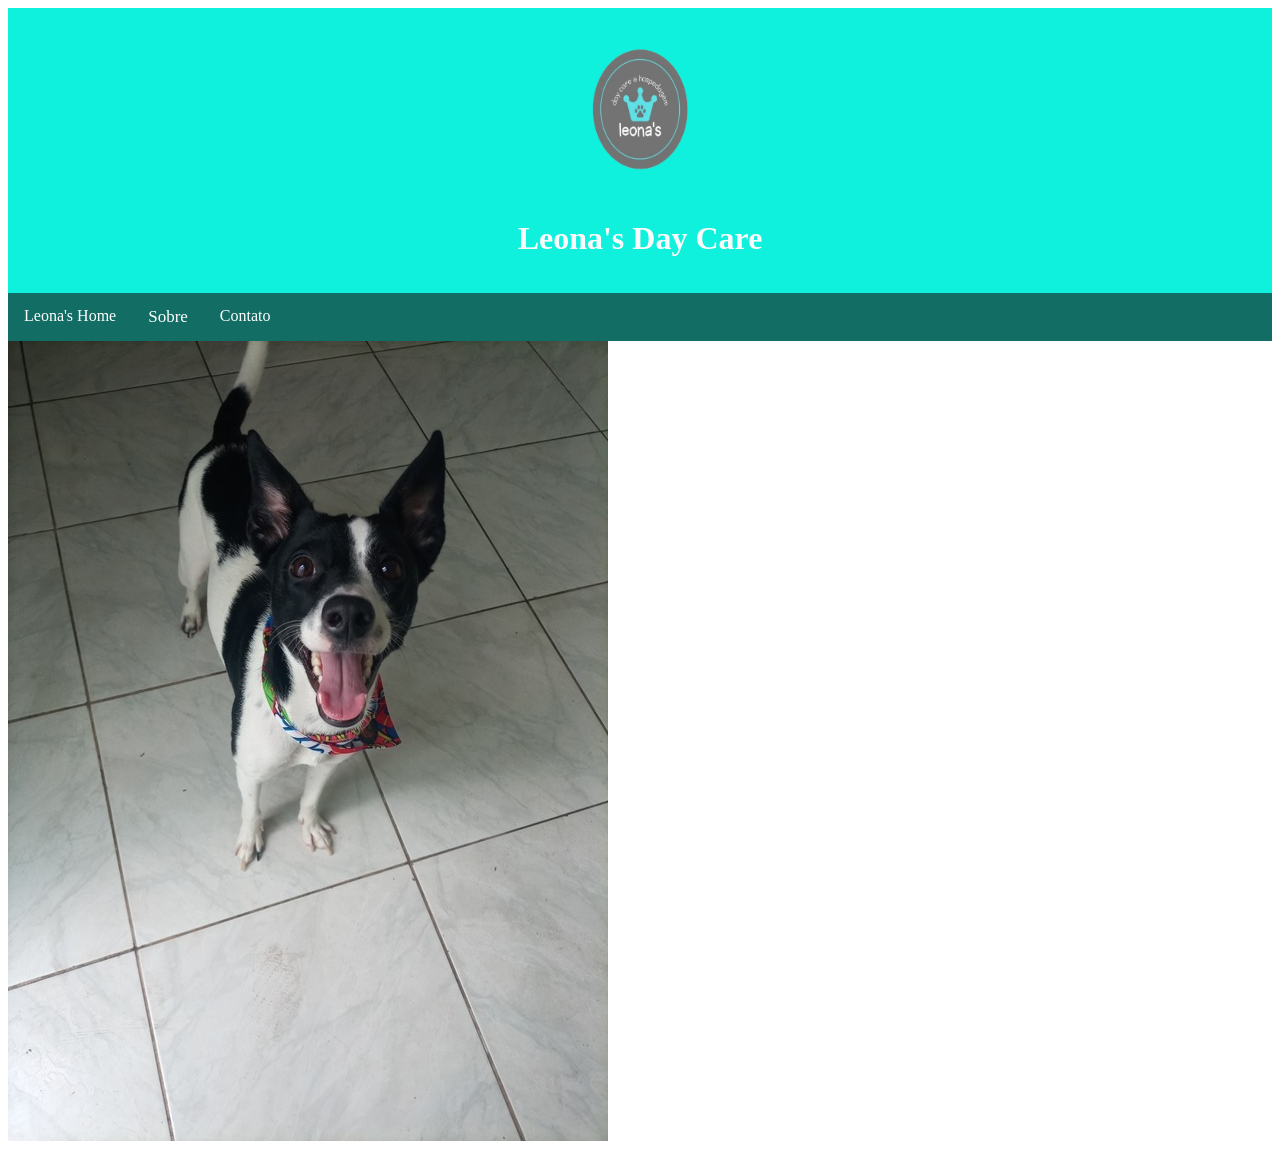
==== index.html @ 64d61944 "Pending changes exported from your codespace" ====
<!DOCTYPE html>
<html lang="pt-BR">
<head>
    <meta charset="UTF-8">
    <meta name="viewport" content="width=device-width, initial-scale=1.0">
    <title>Leona's Day Care</title>
    <link rel="stylesheet" href="estilo.css">
    <link rel="shortcut icon" href="img/teste3.png" type="image/x-icon">
    
  
</head>
<body>

<header>
    <!-- Adicione a tag <img> abaixo para incluir a imagem desejada -->
    <img src="img/teste3.png" alt="Logo de Ray Rodrigues" style="width: 150px; height: auto;">
    <h1>Leona's Day Care</h1>
</header>

<nav>
    <a href="index.html">Leona's Home</a>
    <div class="dropdown">
        <button class="dropbtn">Sobre</button>
        <div class="dropdown-content">
            <a href="progamaçao web.html">HTML</a> <!-- Modificado para linkar para o arquivo html_file.html -->
            <a href="css.html">CSS</a> <!--para adicionar novos arquivos subistitua # pelo nome do arquivo-->
            <a href="JavaScript.html">JavaScript</a>
            <a href="AC1.html">AC1</a>
        
    </div>
    </div>
    <a href="#">Contato</a> <!--aqui da mesmo forma que em CSS e JavaScript subistitua # pelo nome do arquivo-->
    </div>
</nav>

<div id="Photos">
    <img src="/img/img_02782ac7a80a997ba4d6a5174a2d08f7.jpeg" alt="">
</div>

</body>
</html>
---- estilo.css ----
<style>
body {
    font-family: Arial, sans-serif;
    margin: 0;
    padding: 0;
    background-color: #f2f2f2;
}

header {
    background-color: #0ff0dd;
    color: #fafafa;
    padding: 15px;
    text-align: center;
}

nav {
    background-color: #126d65;
    overflow: hidden;
}

nav a {
    float: left;
    display: block;
    color: rgb(255, 255, 255);
    text-align: center;
    padding: 14px 16px;
    text-decoration: none;
}

nav a:hover {
    background-color: #ddd;
    color: black;
}

.search-container {
    float: right;
    margin-top: 10px;
    margin-right: 20px;
}

input[type=text] {
    padding: 6px;
    margin-top: 8px;
    font-size: 17px;
    border: none;
}

button {
    padding: 6px 10px;
    margin-top: 8px;
    margin-right: 16px;
    background: #ddd;
    font-size: 17px;
    border: none;
    cursor: pointer;
}

button:hover {
    background: #ccc;
}

.dropdown {
    float: left;
    overflow: hidden;
}

.dropdown .dropbtn {
    font-size: 17px;
    border: none;
    outline: none;
    color: white;
    padding: 14px 16px;
    background-color: inherit;
    font-family: inherit;
    margin: 0;
}

.dropdown-content {
    display: none;
    position: absolute;
    background-color: #444;
    min-width: 160px;
    z-index: 1;
}

.dropdown-content a {
    float: none;
    color: white;
    padding: 12px 16px;
    text-decoration: none;
    display: block;
    text-align: left;
}

.dropdown-content a:hover {
    background-color: #ddd;
    color: black;
}

.dropdown:hover .dropdown-content {
    display: block;
}

/* Media query para telas menores que 768px */
@media (max-width: 767.98px) {
    header, nav {
        width: 100%;
    }

    header img {
        width: 100px;
    }

    nav a {
        padding: 10px;
    }

    .search-container {
        margin: 10px 0;
    }

    input[type=text], button {
        width: 80%;
    }
}

#Login{
    body{
        font-family: Arial, Helvetica, sans-serif;
        background-image: linear-gradient(45deg,cyan, yellow); 
    }
    div{background-color: rgba(0, 0, 0, 0.9); 
    position: absolute;
        top: 50%;
        left: 50%;
        transform: translate( -50%, -50%); 
        padding: 50px;
        border-radius: 15px; 
        color: wheat; 

    }
    input{
        padding: 15px;
        border: none;
        outline: none;
        font-size: 15px;
    }
    button{
        background-color: dodgerblue;
        border: none;
        padding: 15px;
        width: 100%;
        border-radius: 10px;
        color: wheat;
    }
    button:hover{
        background-color: deepskyblue;
        cursor: pointer;
    }
    
}

#Photos{
    counter-reset: calc(20%);
    
}

</style>
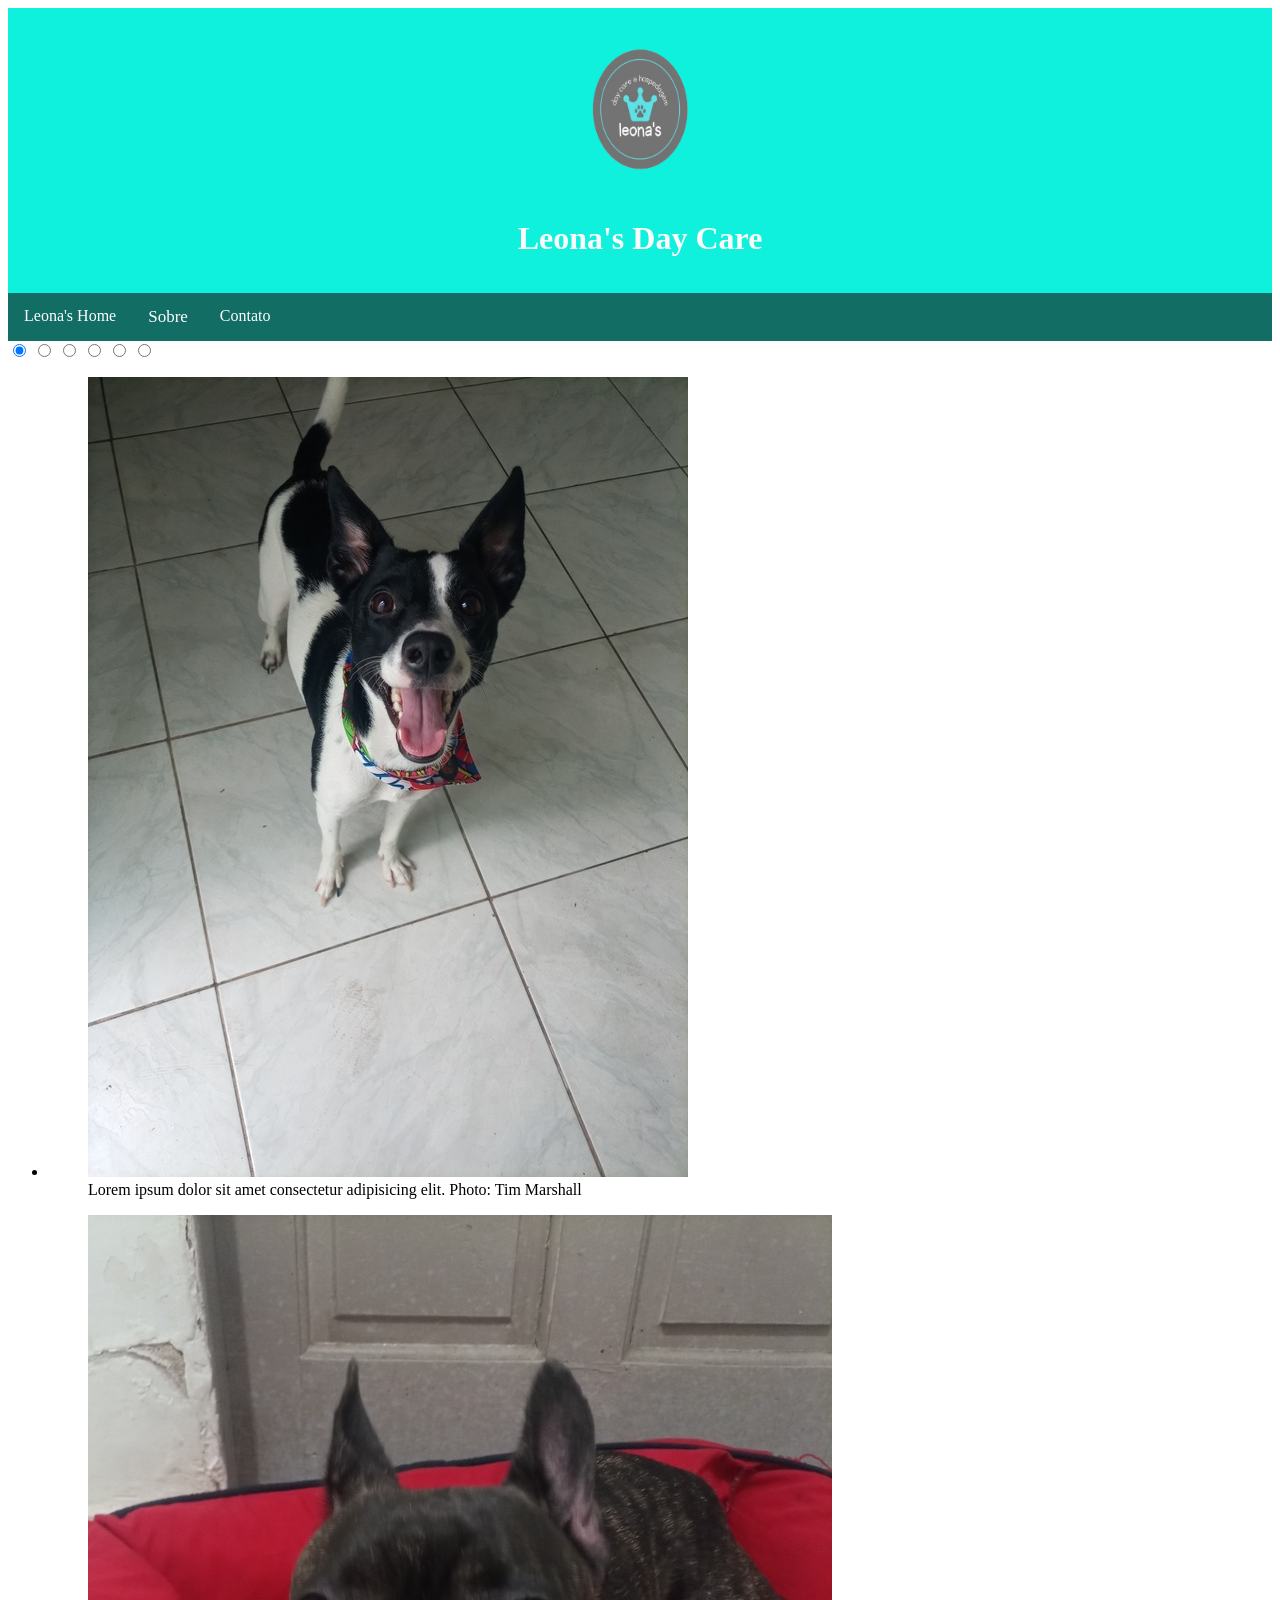
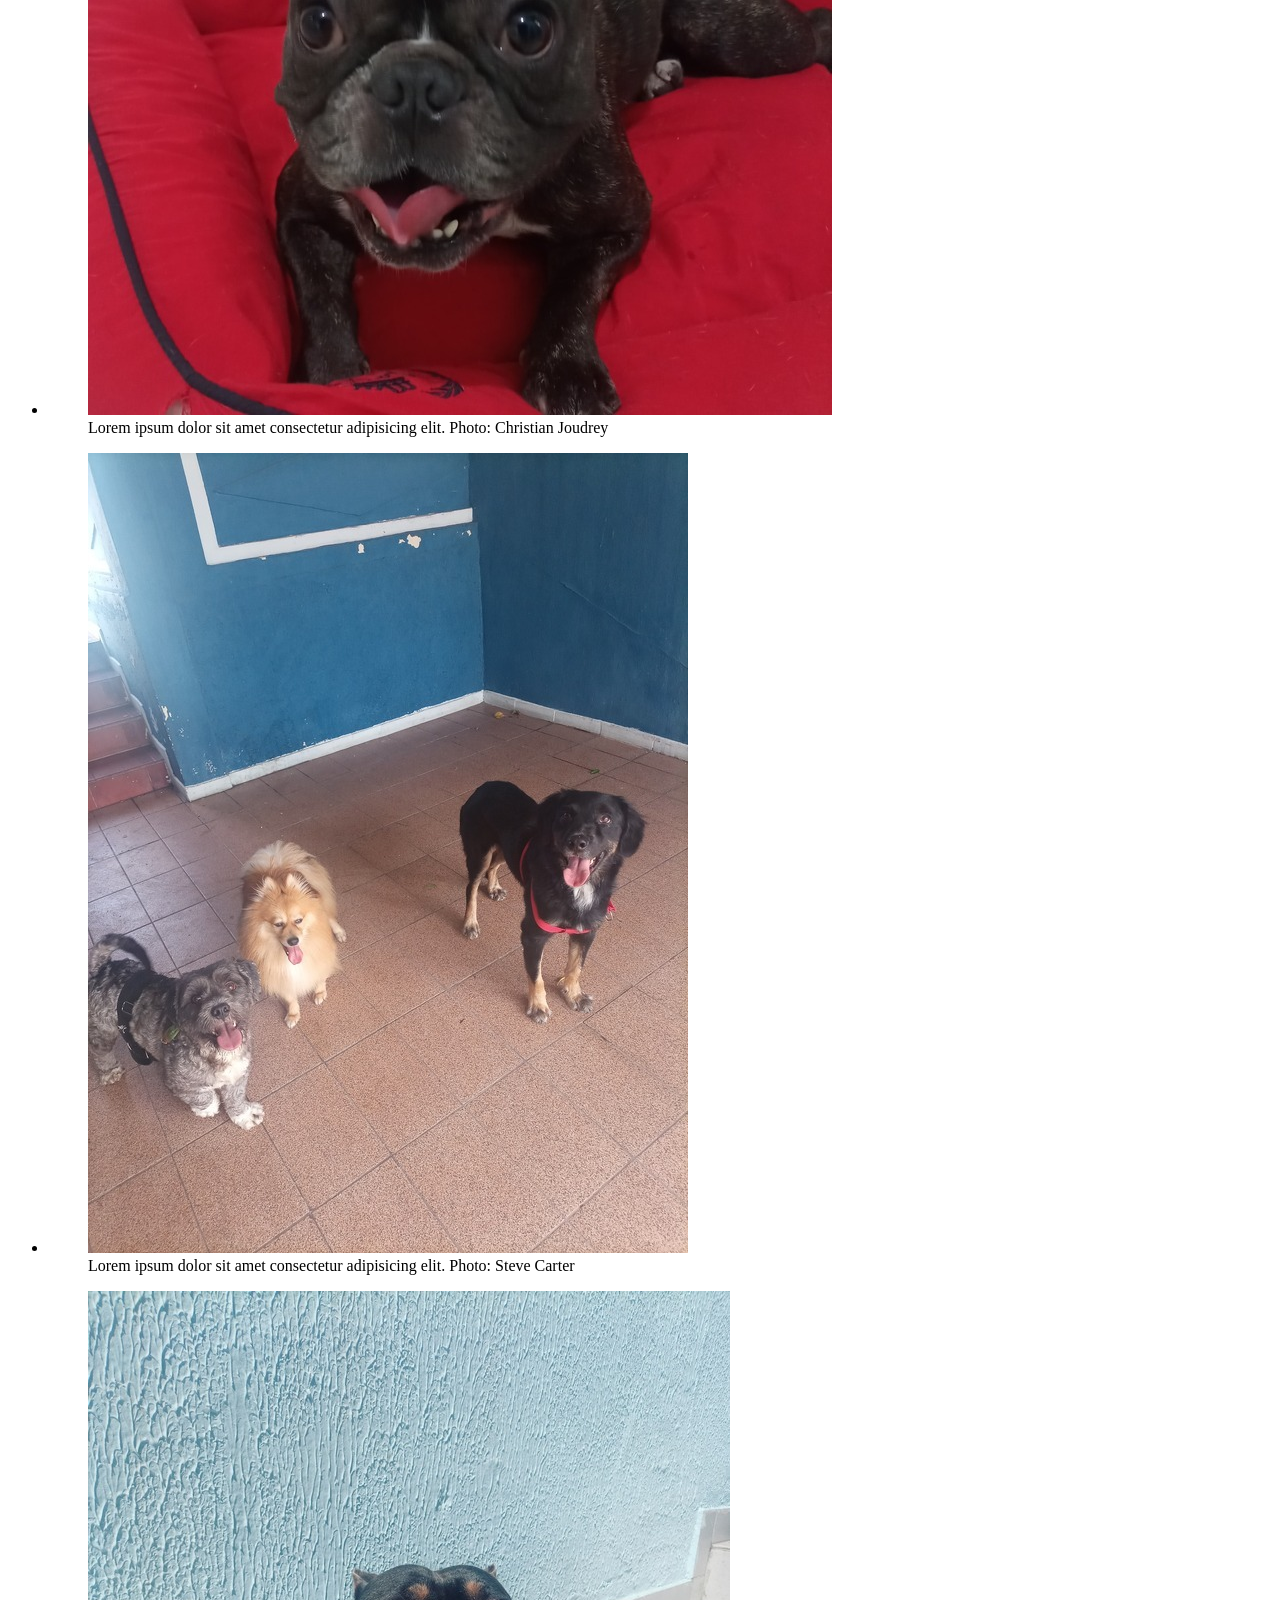
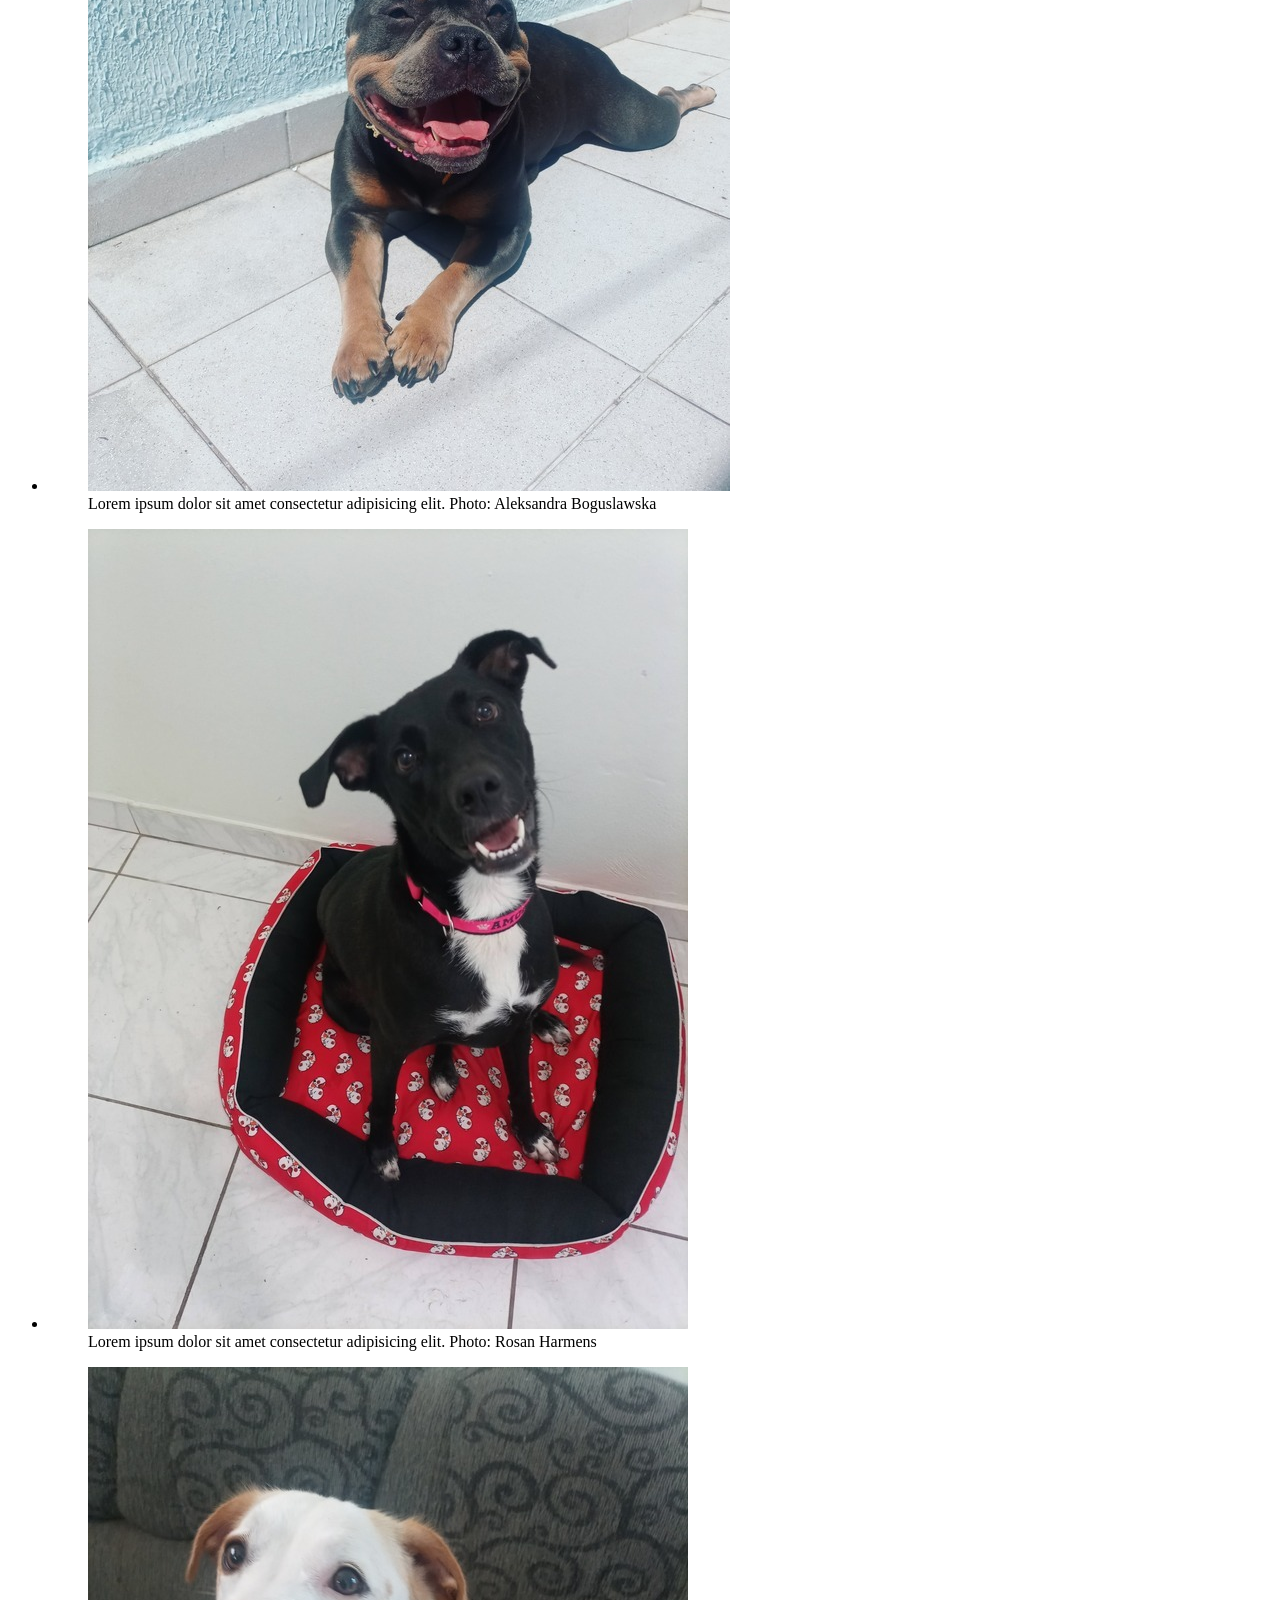
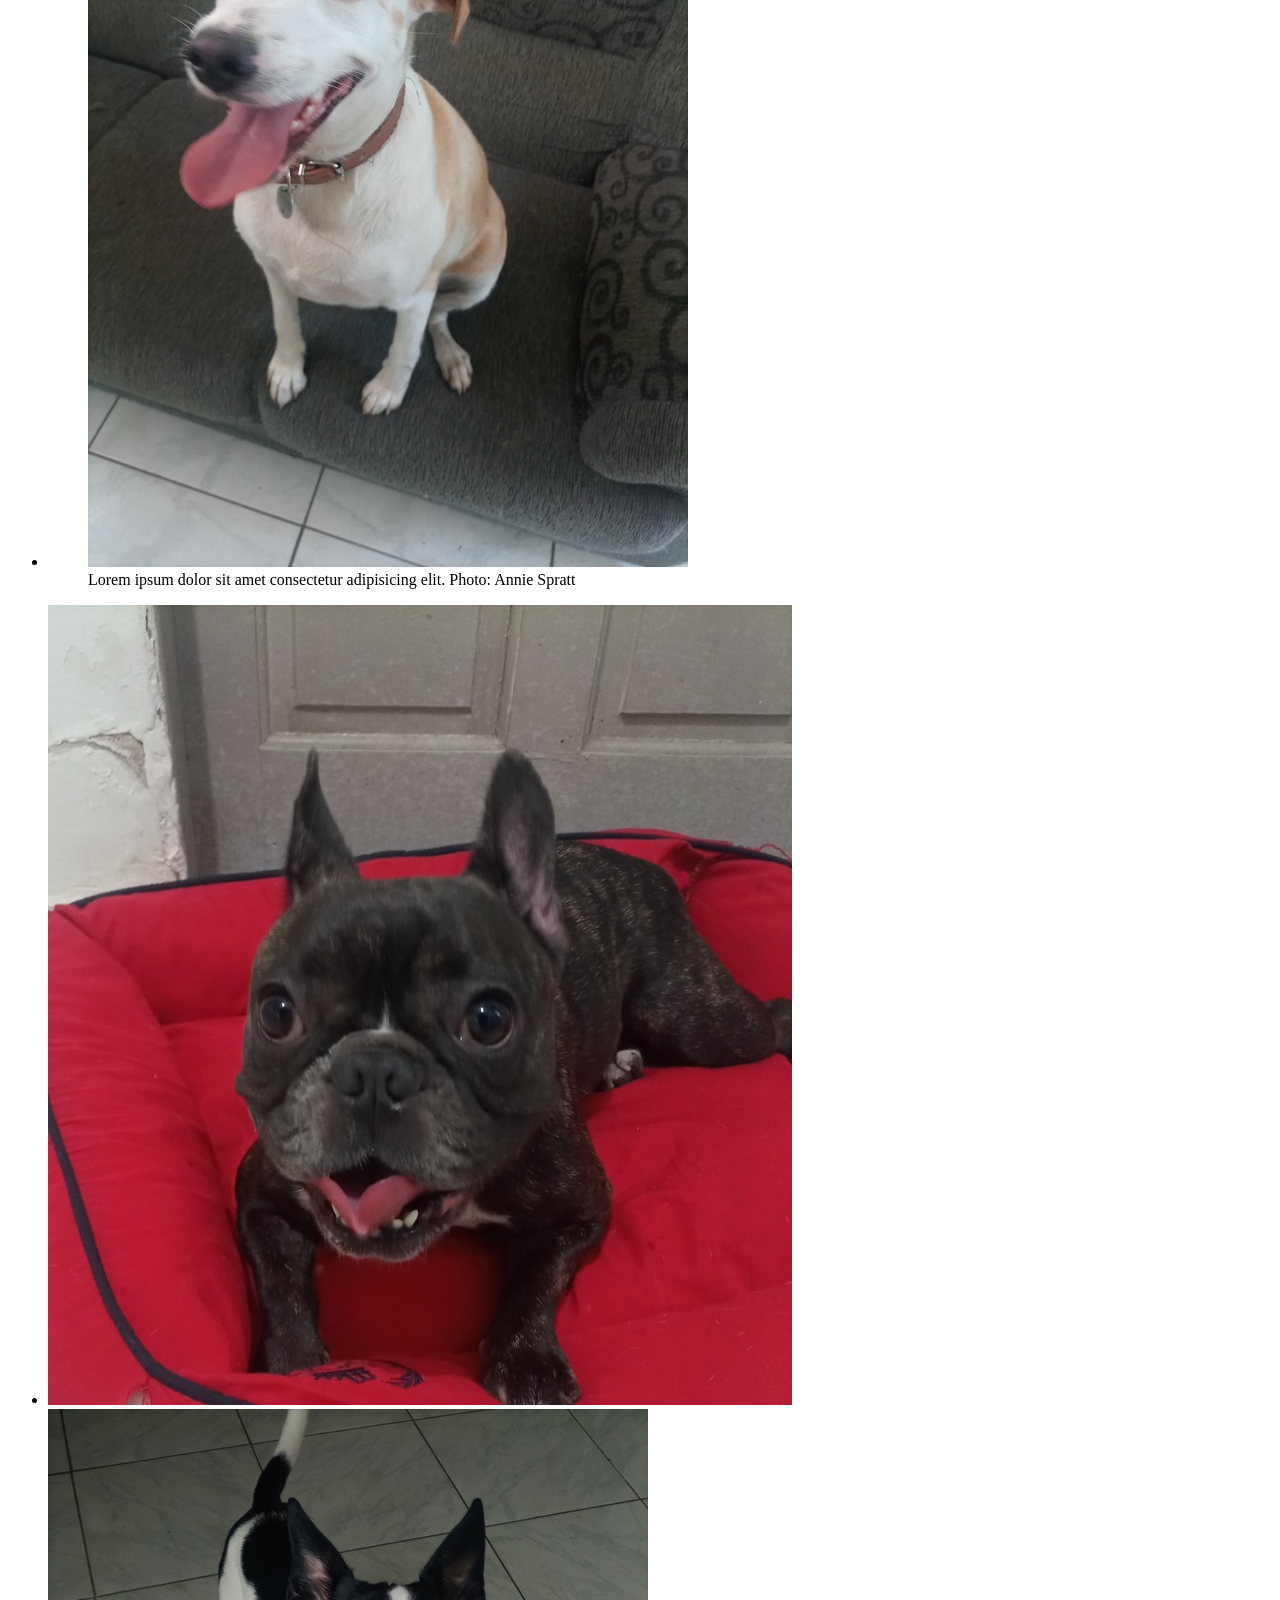
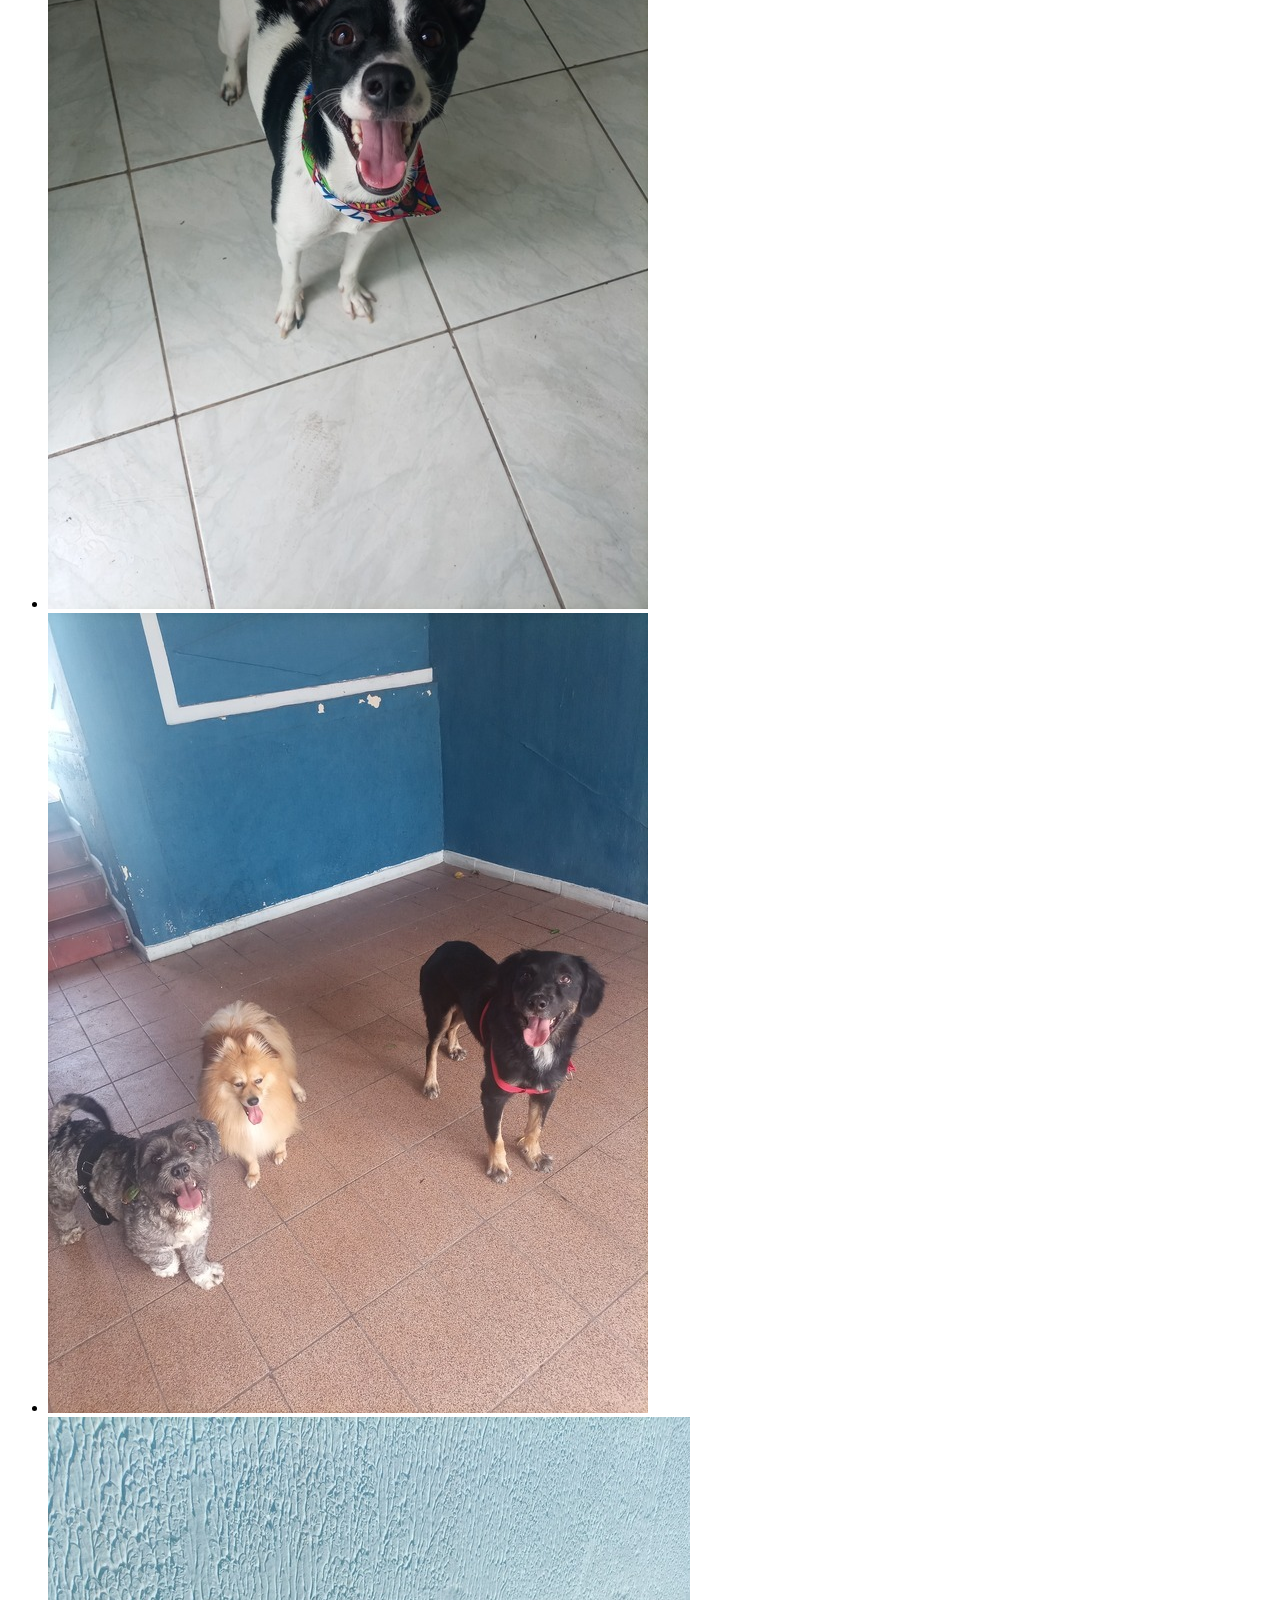
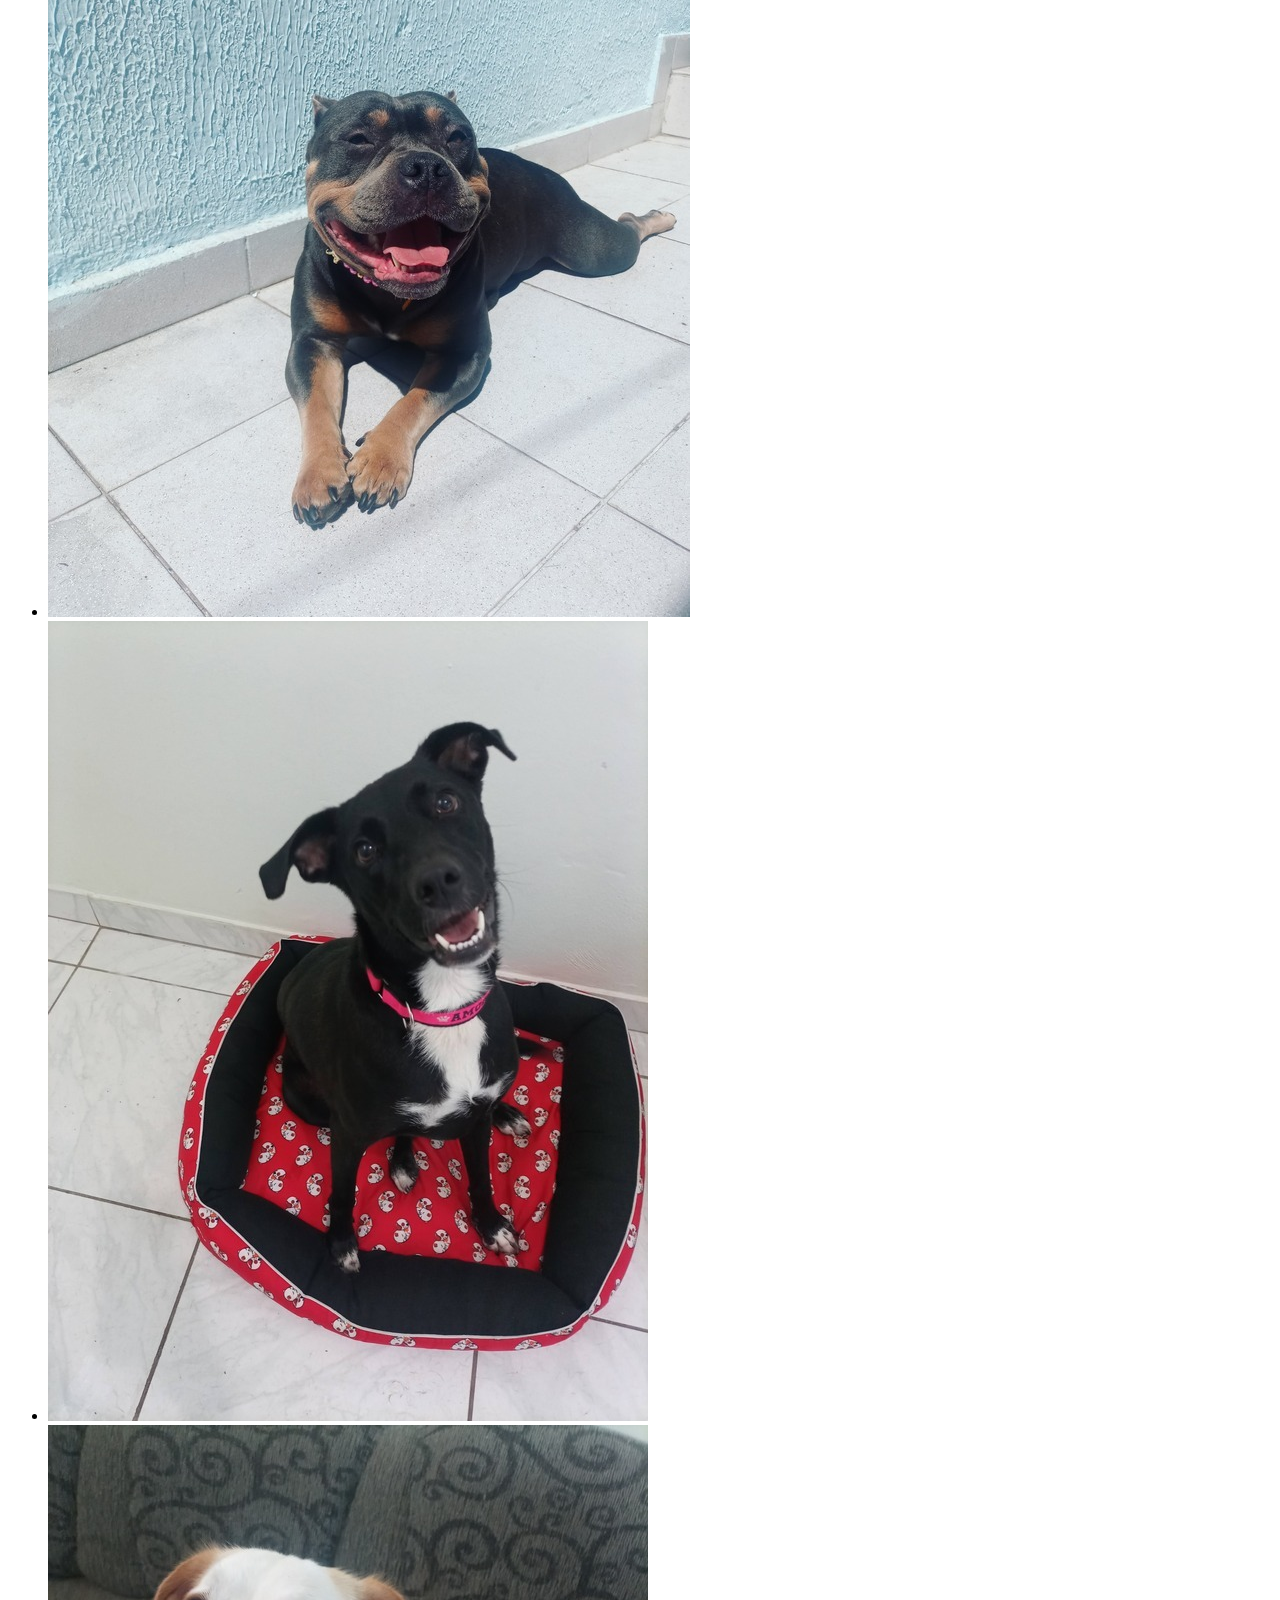
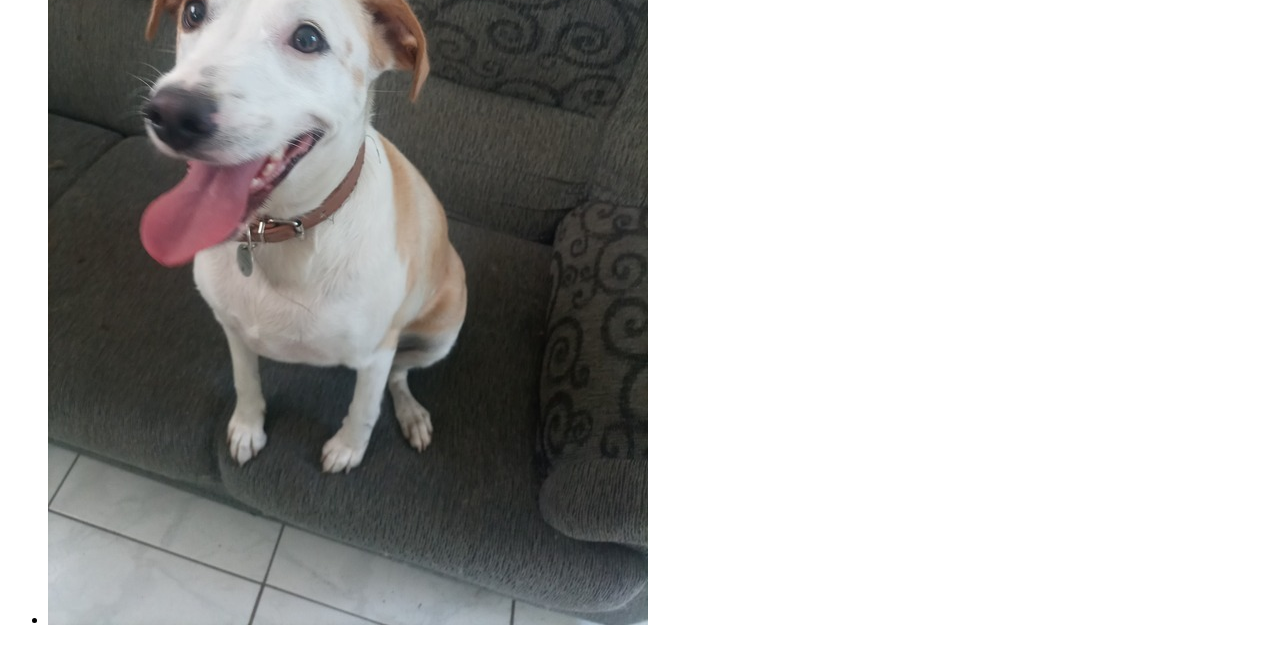
==== commit 004b2039: "Update index.html" ====
--- a/index.html
+++ b/index.html
@@ -33,9 +33,105 @@
     </div>
 </nav>
 
-<div id="Photos">
-    <img src="/img/img_02782ac7a80a997ba4d6a5174a2d08f7.jpeg" alt="">
-</div>
+ <div class="container">
+        <div class="carousel">
+            <input type="radio" name="slides" checked="checked" id="slide-1">
+            <input type="radio" name="slides" id="slide-2">
+            <input type="radio" name="slides" id="slide-3">
+            <input type="radio" name="slides" id="slide-4">
+            <input type="radio" name="slides" id="slide-5">
+            <input type="radio" name="slides" id="slide-6">
+            <ul class="carousel__slides">
+                <li class="carousel__slide">
+                    <figure>
+                        <div>
+                            <img src="img/img_02782ac7a80a997ba4d6a5174a2d08f7.jpeg" alt="">
+                        </div>
+                        <figcaption>
+                            Lorem ipsum dolor sit amet consectetur adipisicing elit.
+                            <span class="credit">Photo: Tim Marshall</span>
+                        </figcaption>
+                    </figure>
+                </li>
+                <li class="carousel__slide">
+                    <figure>
+                        <div>
+                            <img src="img/img_02883cbbcb3fd2462d86a7fc2db3c6b6.jpeg" alt="">
+                        </div>
+                        <figcaption>
+                            Lorem ipsum dolor sit amet consectetur adipisicing elit.
+                            <span class="credit">Photo: Christian Joudrey</span>                            
+                        </figcaption>
+                    </figure>
+                </li>
+                <li class="carousel__slide">
+                    <figure>
+                        <div>
+                            <img src="img/img_08c01c36411fef936f4a8f9710fe84cc.jpeg" alt="">
+                        </div>
+                        <figcaption>
+                            Lorem ipsum dolor sit amet consectetur adipisicing elit.
+                            <span class="credit">Photo: Steve Carter</span>                            
+                        </figcaption>
+                    </figure>
+                </li>
+                <li class="carousel__slide">
+                    <figure>
+                        <div>
+                            <img src="img/img_0ddfe026f7870ca9228db8b34ac65bba.jpeg" alt="">
+                        </div>
+                        <figcaption>
+                            Lorem ipsum dolor sit amet consectetur adipisicing elit.
+                            <span class="credit">Photo: Aleksandra Boguslawska</span>                            
+                        </figcaption>
+                    </figure>
+                </li>
+                <li class="carousel__slide">
+                    <figure>
+                        <div>
+                            <img src="img/img_152f1b9e417d80fc68deaa20891ff86a.jpeg" alt="">
+                        </div>
+                        <figcaption>
+                            Lorem ipsum dolor sit amet consectetur adipisicing elit.
+                            <span class="credit">Photo: Rosan Harmens</span>                            
+                        </figcaption>
+                    </figure>
+                </li>
+                <li class="carousel__slide">
+                    <figure>
+                        <div>
+                            <img src="img/img_30d28b92fed47df29f0c15df6d211c58.jpeg" alt="">
+                        </div>
+                        <figcaption>
+                            Lorem ipsum dolor sit amet consectetur adipisicing elit.
+                            <span class="credit">Photo: Annie Spratt</span>                            
+                        </figcaption>
+                    </figure>
+                </li>
+            </ul>    
+            <ul class="carousel__thumbnails">
+                <li>
+                    <label for="slide-1"><img src="img/img_02883cbbcb3fd2462d86a7fc2db3c6b6.jpeg" alt=""></label>
+                </li>
+                <li>
+                    <label for="slide-2"><img src="img/img_02782ac7a80a997ba4d6a5174a2d08f7.jpeg" alt=""></label>
+                </li>
+                <li>
+                    <label for="slide-3"><img src="img/img_08c01c36411fef936f4a8f9710fe84cc.jpeg" alt=""></label>
+                </li>
+                <li>
+                    <label for="slide-4"><img src="img/img_0ddfe026f7870ca9228db8b34ac65bba.jpeg" alt=""></label>
+                </li>
+                <li>
+                    <label for="slide-5"><img src="img/img_152f1b9e417d80fc68deaa20891ff86a.jpeg" alt=""></label>
+                </li>
+                <li>
+                    <label for="slide-6"><img src="img/img_30d28b92fed47df29f0c15df6d211c58.jpeg" alt=""></label>
+                </li>
+            </ul>
+        </div>
+    </div>
+</section>
 
 </body>
 </html>
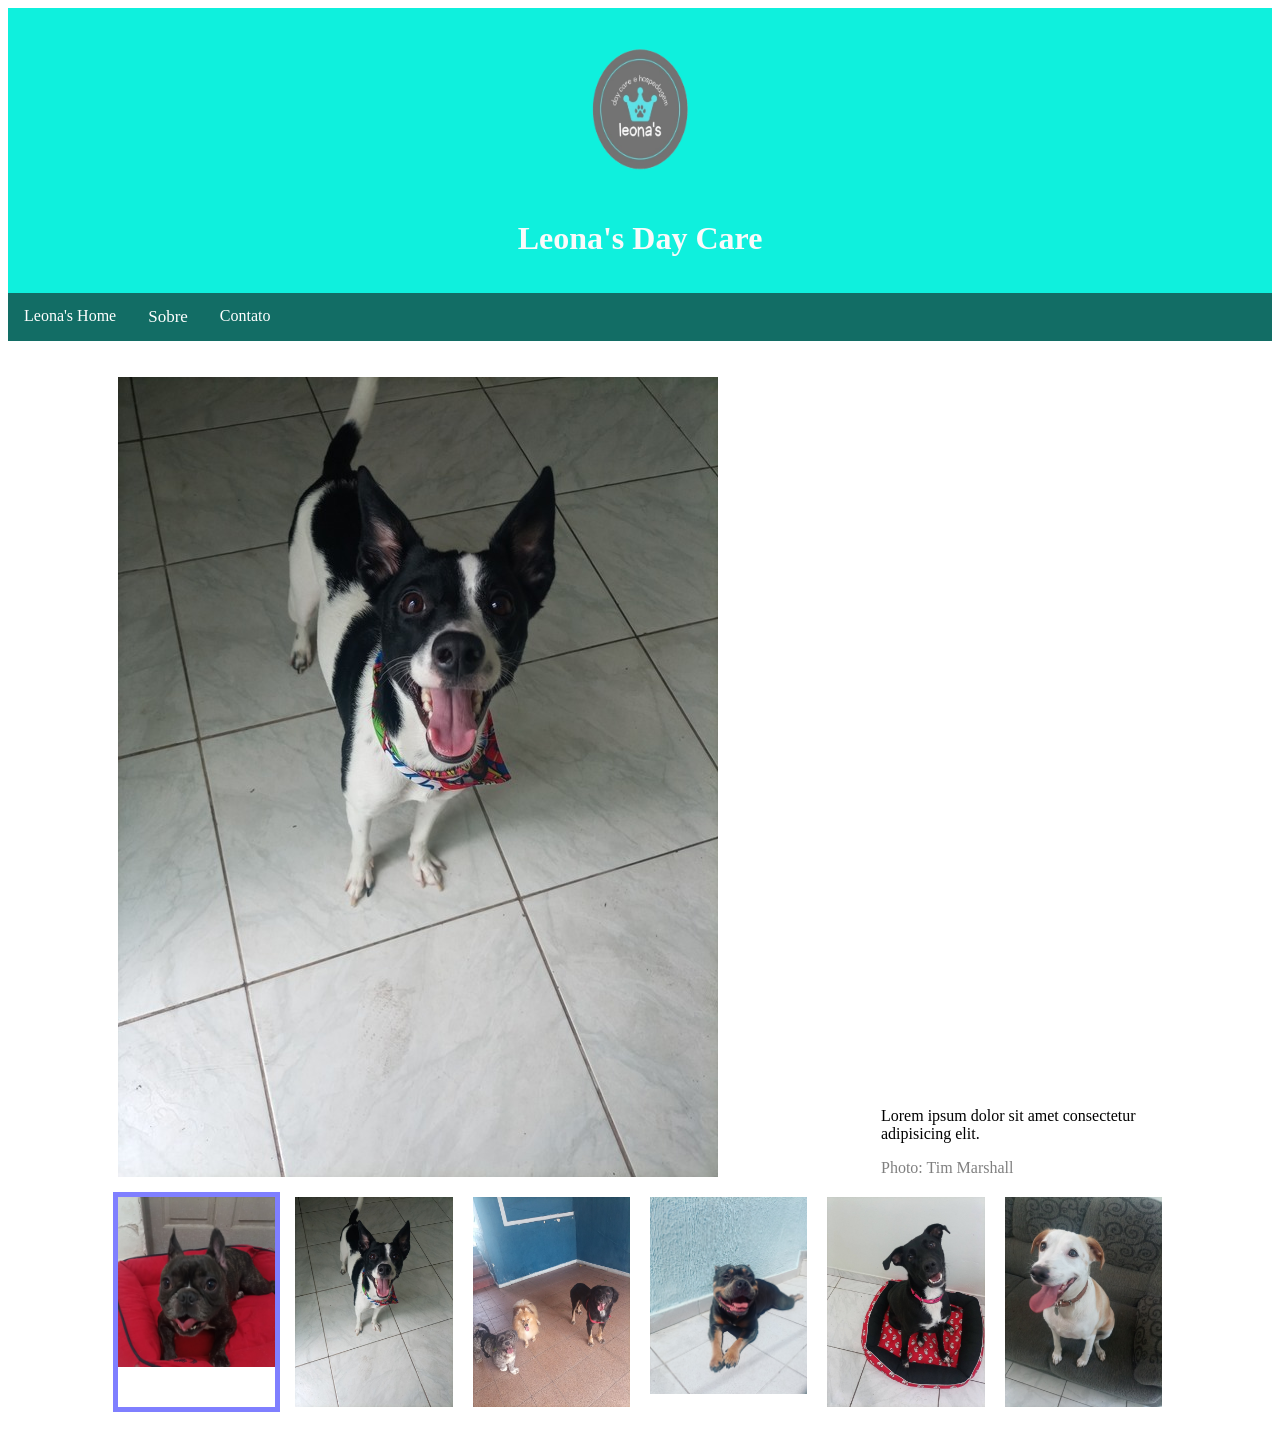
==== commit c2b2970f: "Update index.html" ====
--- a/index.html
+++ b/index.html
@@ -32,7 +32,10 @@
     <a href="#">Contato</a> <!--aqui da mesmo forma que em CSS e JavaScript subistitua # pelo nome do arquivo-->
     </div>
 </nav>
-
+    
+<br>
+<br>    
+    
  <div class="container">
         <div class="carousel">
             <input type="radio" name="slides" checked="checked" id="slide-1">
--- a/estilo.css
+++ b/estilo.css
@@ -160,9 +160,175 @@
     
 }
 
-#Photos{
-    counter-reset: calc(20%);
-    
-}
-
-</style>+
+</style>
+
+
+@mixin aspect-ratio($width, $height) {
+    position: relative;
+      
+    &:before {
+      display: block;
+      content: "";
+      width: 100%;
+      padding-top: ($height / $width) * 100%;
+    }
+      
+    > img {
+          position: absolute;
+          top: 0;
+          left: 0;
+          right: 0;
+          bottom: 0;
+          width: 100%;
+          height: 100%;
+    }
+  }
+  
+  // Styling
+  
+  section {
+      background: #F4F4F4;
+      padding: 50px 0;
+  }
+  
+  .container {
+      max-width: 1044px;
+      margin: 0 auto;
+      padding: 0 20px;
+  }
+  
+  .carousel {
+      display: block;
+      text-align: left;
+      position: relative;
+      margin-bottom: 22px;
+      
+      > input {
+          clip: rect(1px, 1px, 1px, 1px);
+          clip-path: inset(50%);
+          height: 1px;
+          width: 1px;
+          margin: -1px;
+          overflow: hidden;
+          padding: 0;
+          position: absolute;
+          
+          &:nth-of-type(6):checked ~ .carousel__slides .carousel__slide:first-of-type { margin-left: -500%; }
+          &:nth-of-type(5):checked ~ .carousel__slides .carousel__slide:first-of-type { margin-left: -400%; }
+          &:nth-of-type(4):checked ~ .carousel__slides .carousel__slide:first-of-type { margin-left: -300%; }
+          &:nth-of-type(3):checked ~ .carousel__slides .carousel__slide:first-of-type { margin-left: -200%; }
+          &:nth-of-type(2):checked ~ .carousel__slides .carousel__slide:first-of-type { margin-left: -100%; }
+          &:nth-of-type(1):checked ~ .carousel__slides .carousel__slide:first-of-type { margin-left: 0%; }
+          
+          &:nth-of-type(1):checked ~ .carousel__thumbnails li:nth-of-type(1) { box-shadow: 0px 0px 0px 5px rgba(0,0,255,0.5); }
+          &:nth-of-type(2):checked ~ .carousel__thumbnails li:nth-of-type(2) { box-shadow: 0px 0px 0px 5px rgba(0,0,255,0.5); }
+          &:nth-of-type(3):checked ~ .carousel__thumbnails li:nth-of-type(3) { box-shadow: 0px 0px 0px 5px rgba(0,0,255,0.5); }
+          &:nth-of-type(4):checked ~ .carousel__thumbnails li:nth-of-type(4) { box-shadow: 0px 0px 0px 5px rgba(0,0,255,0.5); }
+          &:nth-of-type(5):checked ~ .carousel__thumbnails li:nth-of-type(5) { box-shadow: 0px 0px 0px 5px rgba(0,0,255,0.5); }
+          &:nth-of-type(6):checked ~ .carousel__thumbnails li:nth-of-type(6) { box-shadow: 0px 0px 0px 5px rgba(0,0,255,0.5); }
+      }
+  }
+  
+  .carousel__slides {
+      position: relative;
+      z-index: 1;
+      padding: 0;
+      margin: 0;
+      overflow: hidden;
+      white-space: nowrap;
+      box-sizing: border-box;
+      display: flex;
+  }
+  
+  .carousel__slide {
+      position: relative;
+      display: block;
+      flex: 1 0 100%;
+      width: 100%;
+      height: 100%;
+      overflow: hidden;
+      transition: all 300ms ease-out;
+      vertical-align: top;
+      box-sizing: border-box;
+      white-space: normal;
+      
+      figure {
+          display: flex;
+          margin: 0;
+      }
+      
+      div {
+          @include aspect-ratio(3, 2);
+          width: 100%;
+      }
+      
+      img {
+          display: block;
+          flex: 1 1 auto;
+          object-fit: cover;
+      }
+      
+      figcaption {
+          align-self: flex-end;
+          padding: 20px 20px 0 20px;
+          flex: 0 0 auto;
+          width: 25%;
+          min-width: 150px;
+      }
+      
+      .credit {
+          margin-top: 1rem;
+          color: rgba(0, 0, 0, 0.5);
+          display: block;        
+      }
+      
+      &.scrollable {
+          overflow-y: scroll;
+      }
+  }
+  
+  .carousel__thumbnails {
+      list-style: none;
+      padding: 0;
+      margin: 0;
+      display: flex;
+      
+      margin: 0 -10px;
+      
+      .carousel__slides + & {
+          margin-top: 20px;
+      }
+      
+      li {        
+          flex: 1 1 auto;
+          max-width: calc((100% / 6) - 20px);  
+          margin: 0 10px;
+          transition: all 300ms ease-in-out;
+      }
+      
+      label {
+          display: block;
+          @include aspect-ratio(1,1);
+          
+                    
+          &:hover,
+          &:focus {
+              cursor: pointer;
+              
+              img {
+                  box-shadow: 0px 0px 0px 1px rgba(0,0,0,0.25);
+                  transition: all 300ms ease-in-out;
+              }
+          }
+      }
+      
+      img {
+          display: block;
+          width: 100%;
+          height: 100%;
+          object-fit: cover;
+      }
+  }
+
+  
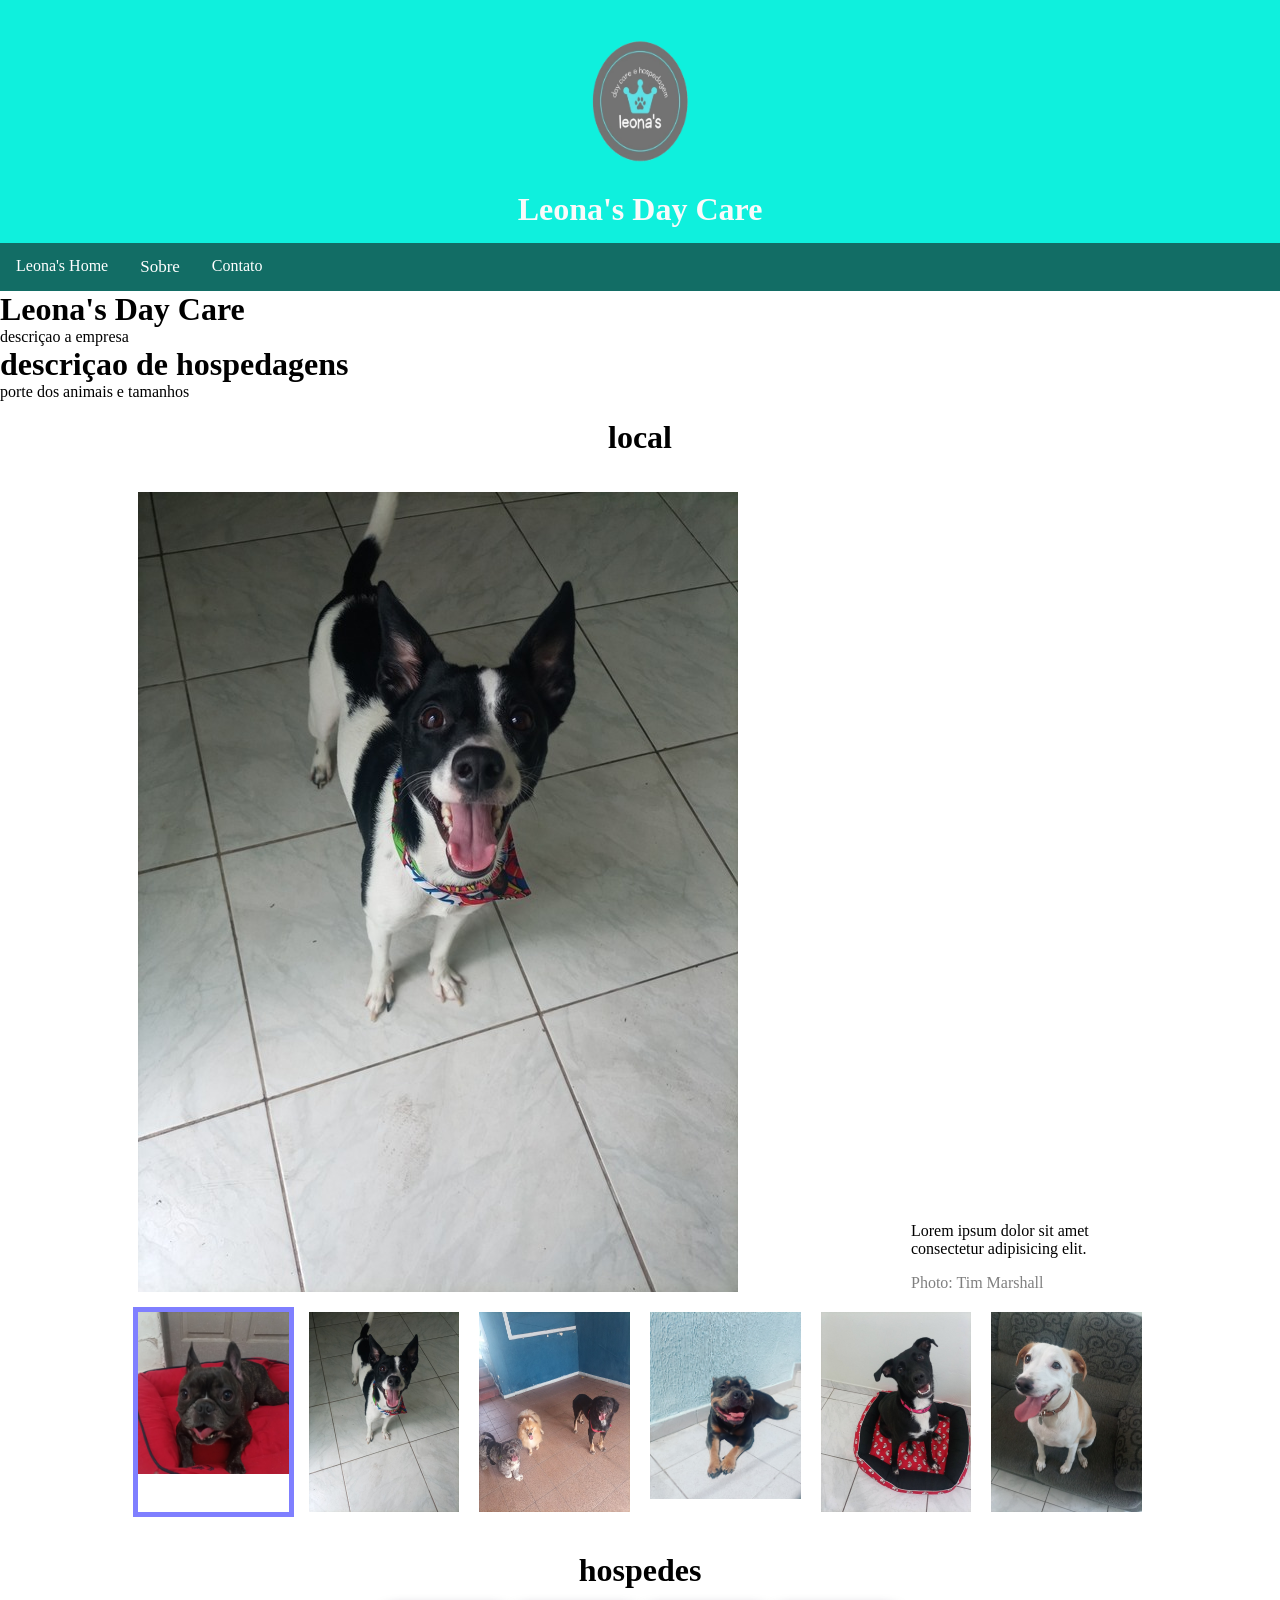
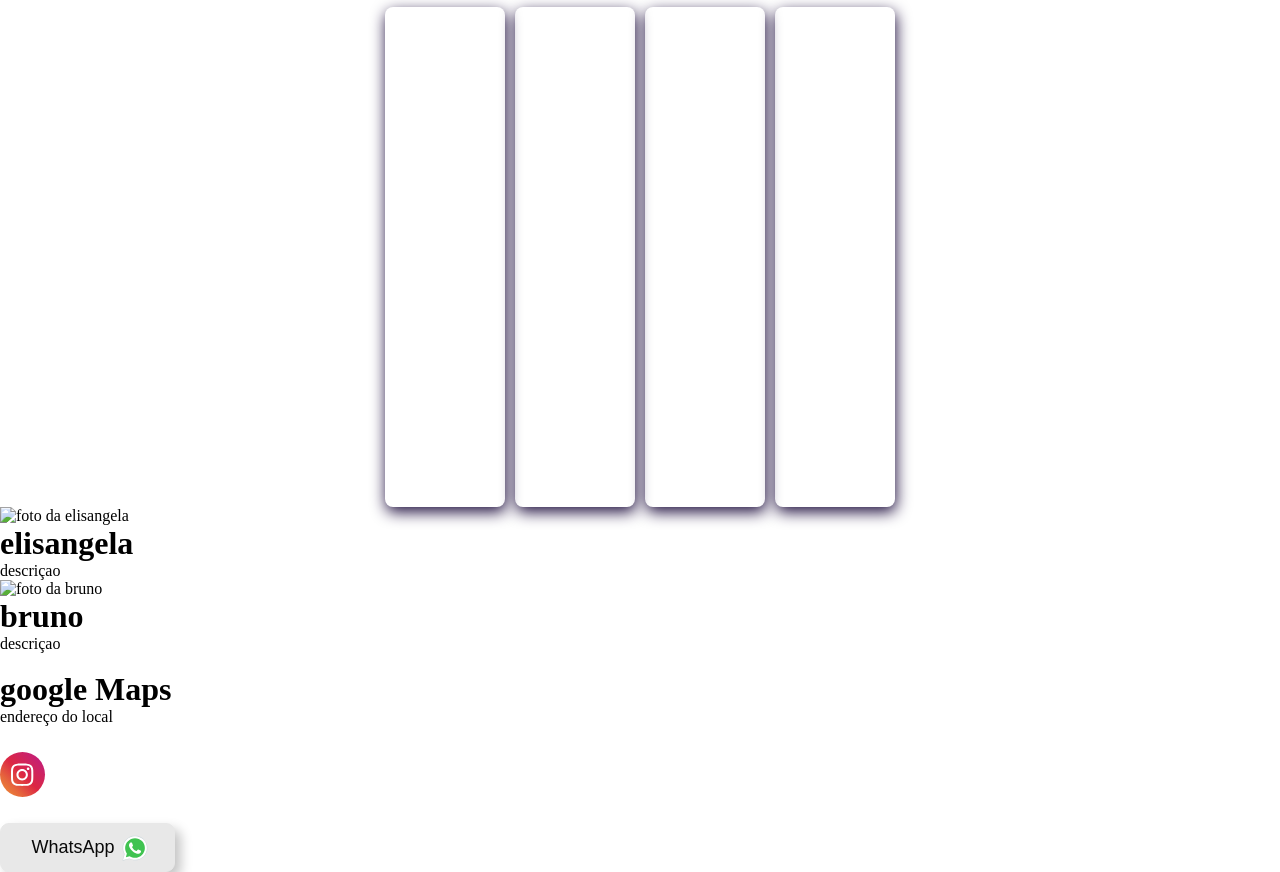
==== commit cc07ecd5: "Add files via upload" ====
--- a/index.html
+++ b/index.html
@@ -32,109 +32,199 @@
     <a href="#">Contato</a> <!--aqui da mesmo forma que em CSS e JavaScript subistitua # pelo nome do arquivo-->
     </div>
 </nav>
-    
-<br>
-<br>    
-    
- <div class="container">
-        <div class="carousel">
-            <input type="radio" name="slides" checked="checked" id="slide-1">
-            <input type="radio" name="slides" id="slide-2">
-            <input type="radio" name="slides" id="slide-3">
-            <input type="radio" name="slides" id="slide-4">
-            <input type="radio" name="slides" id="slide-5">
-            <input type="radio" name="slides" id="slide-6">
-            <ul class="carousel__slides">
-                <li class="carousel__slide">
-                    <figure>
-                        <div>
-                            <img src="img/img_02782ac7a80a997ba4d6a5174a2d08f7.jpeg" alt="">
-                        </div>
-                        <figcaption>
-                            Lorem ipsum dolor sit amet consectetur adipisicing elit.
-                            <span class="credit">Photo: Tim Marshall</span>
-                        </figcaption>
-                    </figure>
-                </li>
-                <li class="carousel__slide">
-                    <figure>
-                        <div>
-                            <img src="img/img_02883cbbcb3fd2462d86a7fc2db3c6b6.jpeg" alt="">
-                        </div>
-                        <figcaption>
-                            Lorem ipsum dolor sit amet consectetur adipisicing elit.
-                            <span class="credit">Photo: Christian Joudrey</span>                            
-                        </figcaption>
-                    </figure>
-                </li>
-                <li class="carousel__slide">
-                    <figure>
-                        <div>
-                            <img src="img/img_08c01c36411fef936f4a8f9710fe84cc.jpeg" alt="">
-                        </div>
-                        <figcaption>
-                            Lorem ipsum dolor sit amet consectetur adipisicing elit.
-                            <span class="credit">Photo: Steve Carter</span>                            
-                        </figcaption>
-                    </figure>
-                </li>
-                <li class="carousel__slide">
-                    <figure>
-                        <div>
-                            <img src="img/img_0ddfe026f7870ca9228db8b34ac65bba.jpeg" alt="">
-                        </div>
-                        <figcaption>
-                            Lorem ipsum dolor sit amet consectetur adipisicing elit.
-                            <span class="credit">Photo: Aleksandra Boguslawska</span>                            
-                        </figcaption>
-                    </figure>
-                </li>
-                <li class="carousel__slide">
-                    <figure>
-                        <div>
-                            <img src="img/img_152f1b9e417d80fc68deaa20891ff86a.jpeg" alt="">
-                        </div>
-                        <figcaption>
-                            Lorem ipsum dolor sit amet consectetur adipisicing elit.
-                            <span class="credit">Photo: Rosan Harmens</span>                            
-                        </figcaption>
-                    </figure>
-                </li>
-                <li class="carousel__slide">
-                    <figure>
-                        <div>
-                            <img src="img/img_30d28b92fed47df29f0c15df6d211c58.jpeg" alt="">
-                        </div>
-                        <figcaption>
-                            Lorem ipsum dolor sit amet consectetur adipisicing elit.
-                            <span class="credit">Photo: Annie Spratt</span>                            
-                        </figcaption>
-                    </figure>
-                </li>
-            </ul>    
-            <ul class="carousel__thumbnails">
-                <li>
-                    <label for="slide-1"><img src="img/img_02883cbbcb3fd2462d86a7fc2db3c6b6.jpeg" alt=""></label>
-                </li>
-                <li>
-                    <label for="slide-2"><img src="img/img_02782ac7a80a997ba4d6a5174a2d08f7.jpeg" alt=""></label>
-                </li>
-                <li>
-                    <label for="slide-3"><img src="img/img_08c01c36411fef936f4a8f9710fe84cc.jpeg" alt=""></label>
-                </li>
-                <li>
-                    <label for="slide-4"><img src="img/img_0ddfe026f7870ca9228db8b34ac65bba.jpeg" alt=""></label>
-                </li>
-                <li>
-                    <label for="slide-5"><img src="img/img_152f1b9e417d80fc68deaa20891ff86a.jpeg" alt=""></label>
-                </li>
-                <li>
-                    <label for="slide-6"><img src="img/img_30d28b92fed47df29f0c15df6d211c58.jpeg" alt=""></label>
-                </li>
-            </ul>
-        </div>
-    </div>
-</section>
+<!-- vou fazer o grupo e cada um tira sua dovida sobre ooque vai fazer-->
+<div>
+    <h1>Leona's Day Care</h1>
+    <p>descriçao a empresa</p>
+</div>
+<div>
+    <h1>descriçao de hospedagens</h1>
+    <!--holhen no doghero tem uma descreçaom de tamanhos e peso dos animais-->
+    <p>porte dos animais e tamanhos</p>
+</div>
+<br>
+<center>
+    <h1>local</h1>
+</center>
+<br>
+<br>
+<!-- HTML de carrousel de imagens do local tem que pegar com os donos-->
+<div class="container">
+    <div class="carousel">
+        <input type="radio" name="slides" checked="checked" id="slide-1">
+        <input type="radio" name="slides" id="slide-2">
+        <input type="radio" name="slides" id="slide-3">
+        <input type="radio" name="slides" id="slide-4">
+        <input type="radio" name="slides" id="slide-5">
+        <input type="radio" name="slides" id="slide-6">
+        <!--Aqui segue uma lista li com as imagens-->
+        <!-- observe a ordem das imagens pois elas devem manter a mesma ordem que carousel__thumbnails -->
+        <ul class="carousel__slides">
+            <li class="carousel__slide">
+                <figure>
+                    <div>
+                        <img src="img/img_02782ac7a80a997ba4d6a5174a2d08f7.jpeg" alt="">
+                    </div>
+                    <figcaption>
+                        Lorem ipsum dolor sit amet consectetur adipisicing elit. <!-- aqui tem que pedir descriçao das fotos exemplo area interna ou area esterna coberta e limpa etc..-->
+                        <span class="credit">Photo: Tim Marshall</span> <!-- aqui pode ser colocado o nome da empresa ou do animal pode ser o que tirou a foto ou o que esta na foto-->
+                    </figcaption>
+                </figure>
+            </li>
+            <li class="carousel__slide">
+                <figure>
+                    <div>
+                        <img src="img/img_02883cbbcb3fd2462d86a7fc2db3c6b6.jpeg" alt="">
+                    </div>
+                    <figcaption>
+                        Lorem ipsum dolor sit amet consectetur adipisicing elit.
+                        <span class="credit">Photo: Christian Joudrey</span>                            
+                    </figcaption>
+                </figure>
+            </li>
+            <li class="carousel__slide">
+                <figure>
+                    <div>
+                        <img src="img/img_08c01c36411fef936f4a8f9710fe84cc.jpeg" alt="">
+                    </div>
+                    <figcaption>
+                        Lorem ipsum dolor sit amet consectetur adipisicing elit.
+                        <span class="credit">Photo: Steve Carter</span>                            
+                    </figcaption>
+                </figure>
+            </li>
+            <li class="carousel__slide">
+                <figure>
+                    <div>
+                        <img src="img/img_0ddfe026f7870ca9228db8b34ac65bba.jpeg" alt="">
+                    </div>
+                    <figcaption>
+                        Lorem ipsum dolor sit amet consectetur adipisicing elit.
+                        <span class="credit">Photo: Aleksandra Boguslawska</span>                            
+                    </figcaption>
+                </figure>
+            </li>
+            <li class="carousel__slide">
+                <figure>
+                    <div>
+                        <img src="img/img_152f1b9e417d80fc68deaa20891ff86a.jpeg" alt="">
+                    </div>
+                    <figcaption>
+                        Lorem ipsum dolor sit amet consectetur adipisicing elit.
+                        <span class="credit">Photo: Rosan Harmens</span>                            
+                    </figcaption>
+                </figure>
+            </li>
+            <li class="carousel__slide">
+                <figure>
+                    <div>
+                        <img src="img/img_30d28b92fed47df29f0c15df6d211c58.jpeg" alt="">
+                    </div>
+                    <figcaption>
+                        Lorem ipsum dolor sit amet consectetur adipisicing elit.
+                        <span class="credit">Photo: Annie Spratt</span>                            
+                    </figcaption>
+                </figure>
+            </li>
+        </ul> 
+        
+        <!-- observe a ordem das imagens pois elas devem manter a mesma ordem que carousel__slides!!! -->
+        <ul class="carousel__thumbnails">
+            <li>
+                <label for="slide-1"><img src="img/img_02883cbbcb3fd2462d86a7fc2db3c6b6.jpeg" alt=""></label>
+            </li>
+            <li>
+                <label for="slide-2"><img src="img/img_02782ac7a80a997ba4d6a5174a2d08f7.jpeg" alt=""></label>
+            </li>
+            <li>
+                <label for="slide-3"><img src="img/img_08c01c36411fef936f4a8f9710fe84cc.jpeg" alt=""></label>
+            </li>
+            <li>
+                <label for="slide-4"><img src="img/img_0ddfe026f7870ca9228db8b34ac65bba.jpeg" alt=""></label>
+            </li>
+            <li>
+                <label for="slide-5"><img src="img/img_152f1b9e417d80fc68deaa20891ff86a.jpeg" alt=""></label>
+            </li>
+            <li>
+                <label for="slide-6"><img src="img/img_30d28b92fed47df29f0c15df6d211c58.jpeg" alt=""></label>
+            </li>
+        </ul>
+    </div>
+</div>
+</section> 
+
+<br>
+<center>
+    <h1>hospedes</h1>
+</center>
+
+<br>
+<!-- carousel de hospedes com foto dos animais-->
+<!--OBS TEM QUE PEDIR ALTORISAÇAO AOS DONOS-->
+<div class="container1">
+    <div>
+      <div class="content">
+        <h2>Jane Doe</h2> <!--NOME DO ANIMAL-->
+        <span>UI & UX Designer</span> <!--pode ou nao colocar a raça-->
+      </div>
+    </div>
+    <div>
+      <div class="content">
+        <h2>Alex Smith</h2>
+        <span>CEO Expert</span>
+      </div>
+    </div>
+    <div>
+      <div class="content">
+        <h2>Emily New</h2>
+        <span>Web Designer</span>
+      </div>
+    </div>
+    <div>
+      <div class="content">
+        <h2>Lisa Boley</h2>
+        <span>Marketing Coordinator</span>
+      </div>
+    </div>
+  </div>
+
+<div id="tratadores">
+    <img src="#" alt="foto da elisangela">
+    <h1>elisangela</h1>
+    descriçao
+</div>
+<!--aqui uma apresentaçao dos "cuidadores" no caso os donos mesmo-->
+
+<div id="tratadores">
+    <img src="#" alt="foto da bruno"><!--pedir uma foto do Bruno e da lins e estilizar em CSS-->
+    <h1>bruno</h1>
+    descriçao
+</div>
+<br>
+<div>
+    <h1>google Maps</h1>
+    endereço do local
+</div>
+
+<br
+
+<div>
+    <button class="Btn">
+        <svg xmlns="http://www.w3.org/2000/svg" height="1.5em" viewBox="0 0 448 512" class="svgIcon"><path d="M224.1 141c-63.6 0-114.9 51.3-114.9 114.9s51.3 114.9 114.9 114.9S339 319.5 339 255.9 287.7 141 224.1 141zm0 189.6c-41.1 0-74.7-33.5-74.7-74.7s33.5-74.7 74.7-74.7 74.7 33.5 74.7 74.7-33.6 74.7-74.7 74.7zm146.4-194.3c0 14.9-12 26.8-26.8 26.8-14.9 0-26.8-12-26.8-26.8s12-26.8 26.8-26.8 26.8 12 26.8 26.8zm76.1 27.2c-1.7-35.9-9.9-67.7-36.2-93.9-26.2-26.2-58-34.4-93.9-36.2-37-2.1-147.9-2.1-184.9 0-35.8 1.7-67.6 9.9-93.9 36.1s-34.4 58-36.2 93.9c-2.1 37-2.1 147.9 0 184.9 1.7 35.9 9.9 67.7 36.2 93.9s58 34.4 93.9 36.2c37 2.1 147.9 2.1 184.9 0 35.9-1.7 67.7-9.9 93.9-36.2 26.2-26.2 34.4-58 36.2-93.9 2.1-37 2.1-147.8 0-184.8zM398.8 388c-7.8 19.6-22.9 34.7-42.6 42.6-29.5 11.7-99.5 9-132.1 9s-102.7 2.6-132.1-9c-19.6-7.8-34.7-22.9-42.6-42.6-11.7-29.5-9-99.5-9-132.1s-2.6-102.7 9-132.1c7.8-19.6 22.9-34.7 42.6-42.6 29.5-11.7 99.5-9 132.1-9s102.7-2.6 132.1 9c19.6 7.8 34.7 22.9 42.6 42.6 11.7 29.5 9 99.5 9 132.1s2.7 102.7-9 132.1z"></path></svg>
+        <span class="text">Instagram</span>
+    </button>
+</div>
+
+<br>
+
+<a href="https://wa.me/message/4DYMUDDTCPFEF1" target="_blank" rel="noopener">
+    <button class="button2">
+      WhatsApp
+      <svg viewBox="0 0 48 48" y="10px" x="10px" xmlns="https://wa.me/message/4DYMUDDTCPFEF1">
+      <path d="M4.868,43.303l2.694-9.835C5.9,30.59,5.026,27.324,5.027,23.979C5.032,13.514,13.548,5,24.014,5c5.079,0.002,9.845,1.979,13.43,5.566c3.584,3.588,5.558,8.356,5.556,13.428c-0.004,10.465-8.522,18.98-18.986,18.98c-0.001,0,0,0,0,0h-0.008c-3.177-0.001-6.3-0.798-9.073-2.311L4.868,43.303z" fill="#fff"></path><path d="M4.868,43.803c-0.132,0-0.26-0.052-0.355-0.148c-0.125-0.127-0.174-0.312-0.127-0.483l2.639-9.636c-1.636-2.906-2.499-6.206-2.497-9.556C4.532,13.238,13.273,4.5,24.014,4.5c5.21,0.002,10.105,2.031,13.784,5.713c3.679,3.683,5.704,8.577,5.702,13.781c-0.004,10.741-8.746,19.48-19.486,19.48c-3.189-0.001-6.344-0.788-9.144-2.277l-9.875,2.589C4.953,43.798,4.911,43.803,4.868,43.803z" fill="#fff"></path><path d="M24.014,5c5.079,0.002,9.845,1.979,13.43,5.566c3.584,3.588,5.558,8.356,5.556,13.428c-0.004,10.465-8.522,18.98-18.986,18.98h-0.008c-3.177-0.001-6.3-0.798-9.073-2.311L4.868,43.303l2.694-9.835C5.9,30.59,5.026,27.324,5.027,23.979C5.032,13.514,13.548,5,24.014,5 M24.014,42.974C24.014,42.974,24.014,42.974,24.014,42.974C24.014,42.974,24.014,42.974,24.014,42.974 M24.014,42.974C24.014,42.974,24.014,42.974,24.014,42.974C24.014,42.974,24.014,42.974,24.014,42.974 M24.014,4C24.014,4,24.014,4,24.014,4C12.998,4,4.032,12.962,4.027,23.979c-0.001,3.367,0.849,6.685,2.461,9.622l-2.585,9.439c-0.094,0.345,0.002,0.713,0.254,0.967c0.19,0.192,0.447,0.297,0.711,0.297c0.085,0,0.17-0.011,0.254-0.033l9.687-2.54c2.828,1.468,5.998,2.243,9.197,2.244c11.024,0,19.99-8.963,19.995-19.98c0.002-5.339-2.075-10.359-5.848-14.135C34.378,6.083,29.357,4.002,24.014,4L24.014,4z" fill="#cfd8dc"></path><path d="M35.176,12.832c-2.98-2.982-6.941-4.625-11.157-4.626c-8.704,0-15.783,7.076-15.787,15.774c-0.001,2.981,0.833,5.883,2.413,8.396l0.376,0.597l-1.595,5.821l5.973-1.566l0.577,0.342c2.422,1.438,5.2,2.198,8.032,2.199h0.006c8.698,0,15.777-7.077,15.78-15.776C39.795,19.778,38.156,15.814,35.176,12.832z" fill="#40c351"></path><path clip-rule="evenodd" d="M19.268,16.045c-0.355-0.79-0.729-0.806-1.068-0.82c-0.277-0.012-0.593-0.011-0.909-0.011c-0.316,0-0.83,0.119-1.265,0.594c-0.435,0.475-1.661,1.622-1.661,3.956c0,2.334,1.7,4.59,1.937,4.906c0.237,0.316,3.282,5.259,8.104,7.161c4.007,1.58,4.823,1.266,5.693,1.187c0.87-0.079,2.807-1.147,3.202-2.255c0.395-1.108,0.395-2.057,0.277-2.255c-0.119-0.198-0.435-0.316-0.909-0.554s-2.807-1.385-3.242-1.543c-0.435-0.158-0.751-0.237-1.068,0.238c-0.316,0.474-1.225,1.543-1.502,1.859c-0.277,0.317-0.554,0.357-1.028,0.119c-0.474-0.238-2.002-0.738-3.815-2.354c-1.41-1.257-2.362-2.81-2.639-3.285c-0.277-0.474-0.03-0.731,0.208-0.968c0.213-0.213,0.474-0.554,0.712-0.831c0.237-0.277,0.316-0.475,0.474-0.791c0.158-0.317,0.079-0.594-0.04-0.831C20.612,19.329,19.69,16.983,19.268,16.045z" fill-rule="evenodd" fill="#fff"></path>
+          
+  </svg>
+  </button>
 
 </body>
 </html>
--- a/estilo.css
+++ b/estilo.css
@@ -159,9 +159,6 @@
     }
     
 }
-
-
-</style>
 
 
 @mixin aspect-ratio($width, $height) {
@@ -331,4 +328,277 @@
       }
   }
 
-  
+  .button2 {
+    display: inline-block;
+    transition: all 0.2s ease-in;
+    position: relative;
+    overflow: hidden;
+    z-index: 1;
+    color: #090909;
+    padding: 0.7em 3.3em 0.7em 1.7em;
+    font-size: 18px;
+    border-radius: 0.5em;
+    background: #e8e8e8;
+    border: 1px solid #e8e8e8;
+    box-shadow: 6px 6px 12px #c5c5c5,
+               -6px -6px 12px #ffffff;
+  }
+  
+  .button2 > svg {
+    height: 30px;
+    position: absolute;
+    padding: 0px 5px;
+    margin-top: -4px;
+  }
+  
+  .button2:active {
+    color: #666;
+    box-shadow: inset 4px 4px 12px #c5c5c5,
+               inset -4px -4px 12px #ffffff;
+  }
+  
+  .button2:before {
+    content: "";
+    position: absolute;
+    left: 50%;
+    transform: translateX(-50%) scaleY(1) scaleX(1.25);
+    top: 100%;
+    width: 140%;
+    height: 180%;
+    background-color: rgba(0, 0, 0, 0.05);
+    border-radius: 50%;
+    display: block;
+    transition: all 0.5s 0.1s cubic-bezier(0.55, 0, 0.1, 1);
+    z-index: -1;
+  }
+  
+  .button2:after {
+    content: "";
+    position: absolute;
+    left: 55%;
+    transform: translateX(-50%) scaleY(1) scaleX(1.45);
+    top: 180%;
+    width: 160%;
+    height: 190%;
+    background-color: #009087;
+    border-radius: 50%;
+    display: block;
+    transition: all 0.5s 0.1s cubic-bezier(0.55, 0, 0.1, 1);
+    z-index: -1;
+  }
+  
+  .button2:hover {
+    color: #ffffff;
+    border: 1px solid #009087;
+  }
+  
+  .button2:hover:before {
+    top: -35%;
+    background-color: #009087;
+    transform: translateX(-50%) scaleY(1.3) scaleX(0.8);
+  }
+  
+  .button2:hover:after {
+    top: -45%;
+    background-color: #009087;
+    transform: translateX(-50%) scaleY(1.3) scaleX(0.8);
+  }
+  
+  @import url("https://fonts.googleapis.com/css2?family=Ubuntu+Mono&display=swap");
+* {
+  margin: 0;
+  padding: 0;
+  box-sizing: border-box;
+}
+
+
+
+.container1 {
+  width: 100%;
+  display: flex;
+  justify-content: center;
+  height: 500px;
+  gap: 10px;
+
+  > div {
+    flex: 0 0 120px;
+    border-radius: 0.5rem;
+    transition: 0.5s ease-in-out;
+    cursor: pointer;
+    box-shadow: 1px 5px 15px #1e0e3e;
+    position: relative;
+    overflow: hidden;
+
+    &:nth-of-type(1) {
+      background: url("https://images.pexels.com/photos/1845208/pexels-photo-1845208.jpeg?auto=compress&cs=tinysrgb&dpr=2&h=750&w=1260")
+        no-repeat 50% / cover;
+    }
+    &:nth-of-type(2) {
+      background: url("https://images.pexels.com/photos/36469/woman-person-flowers-wreaths.jpg?auto=compress&cs=tinysrgb&dpr=2&h=750&w=1260")
+        no-repeat 50% / cover;
+    }
+    &:nth-of-type(3) {
+      background: url("https://images.pexels.com/photos/1468379/pexels-photo-1468379.jpeg?auto=compress&cs=tinysrgb&dpr=2&h=750&w=1260")
+        no-repeat 50% / cover;
+    }
+    &:nth-of-type(4) {
+      background: url("https://images.pexels.com/photos/247322/pexels-photo-247322.jpeg?auto=compress&cs=tinysrgb&dpr=2&h=750&w=1260")
+        no-repeat 50% / cover;
+    }
+
+    .content {
+      font-size: 1.5rem;
+      color: #fff;
+      display: flex;
+      align-items: center;
+      padding: 15px;
+      opacity: 0;
+      flex-direction: column;
+      height: 100%;
+      justify-content: flex-end;
+      background: rgb(2, 2, 46);
+      background: linear-gradient(
+        0deg,
+        rgba(2, 2, 46, 0.6755077030812324) 0%,
+        rgba(255, 255, 255, 0) 100%
+      );
+      transform: translatey(100%);
+      transition: opacity 0.5s ease-in-out, transform 0.5s 0.2s;
+      visibility: hidden;
+
+      span {
+        display: block;
+        margin-top: 5px;
+        font-size: 1.2rem;
+      }
+    }
+
+    &:hover {
+      flex: 0 0 250px;
+      box-shadow: 1px 3px 15px #7645d8;
+      transform: translatey(-30px);
+    }
+
+    &:hover .content {
+      opacity: 1;
+      transform: translatey(0%);
+      visibility: visible;
+    }
+  }
+}
+
+.tooltip-container {
+    position: relative;
+    cursor: pointer;
+    transition: all 0.2s;
+    font-size: 17px;
+    border-radius: 10px;
+  }
+  
+  .tooltip {
+    position: absolute;
+    top: 0;
+    left: 50%;
+    transform: translateX(-50%);
+    padding: 10px;
+    opacity: 0;
+    pointer-events: none;
+    transition: all 0.3s;
+    border-radius: 15px;
+    box-shadow: inset 5px 5px 5px rgba(0, 0, 0, 0.2),
+      inset -5px -5px 15px rgba(255, 255, 255, 0.1),
+      5px 5px 15px rgba(0, 0, 0, 0.3), -5px -5px 15px rgba(255, 255, 255, 0.1);
+  }
+  
+  .profile {
+    background: #2a2b2f;
+    border-radius: 10px 15px;
+    padding: 10px;
+    border: 1px solid #52382f;
+  }
+  
+  .tooltip-container:hover .tooltip {
+    top: -150px;
+    opacity: 1;
+    visibility: visible;
+    pointer-events: auto;
+  }
+  
+  .icon {
+    text-decoration: none;
+    color: #fff;
+    display: block;
+    position: relative;
+  }
+  .layer {
+    width: 55px;
+    height: 55px;
+    transition: transform 0.3s;
+  }
+  .icon:hover .layer {
+    transform: rotate(-35deg) skew(20deg);
+  }
+  .layer span {
+    position: absolute;
+    top: 0;
+    left: 0;
+    height: 100%;
+    width: 100%;
+    border: 1px solid #fff;
+    border-radius: 15px;
+    transition: all 0.3s;
+  }
+  
+  
+
+  .Btn {
+    border: none;
+    border-radius: 50%;
+    width: 45px;
+    height: 45px;
+    display: flex;
+    align-items: center;
+    justify-content: center;
+    transition-duration: .4s;
+    cursor: pointer;
+    position: relative;
+    background: #f09433;
+    background: -moz-linear-gradient(45deg, #f09433 0%, #e6683c 25%, #dc2743 50%, #cc2366 75%, #bc1888 100%);
+    background: -webkit-linear-gradient(45deg, #f09433 0%,#e6683c 25%,#dc2743 50%,#cc2366 75%,#bc1888 100%);
+    background: linear-gradient(45deg, #f09433 0%,#e6683c 25%,#dc2743 50%,#cc2366 75%,#bc1888 100%);
+    filter: progid:DXImageTransform.Microsoft.gradient( startColorstr='#f09433', endColorstr='#bc1888',GradientType=1 );
+    overflow: hidden;
+  }
+  
+  .svgIcon {
+    transition-duration: .3s;
+  }
+  
+  .svgIcon path {
+    fill: white;
+  }
+  
+  .text {
+    position: absolute;
+    color: rgb(255, 255, 255);
+    width: 120px;
+    font-weight: 600;
+    opacity: 0;
+    transition-duration: .4s;
+  }
+  
+  .Btn:hover {
+    width: 110px;
+    transition-duration: .4s;
+    border-radius: 30px;
+  }
+  
+  .Btn:hover .text {
+    opacity: 1;
+    transition-duration: .4s;
+  }
+  
+  .Btn:hover .svgIcon {
+    opacity: 0;
+    transition-duration: .3s;
+  }
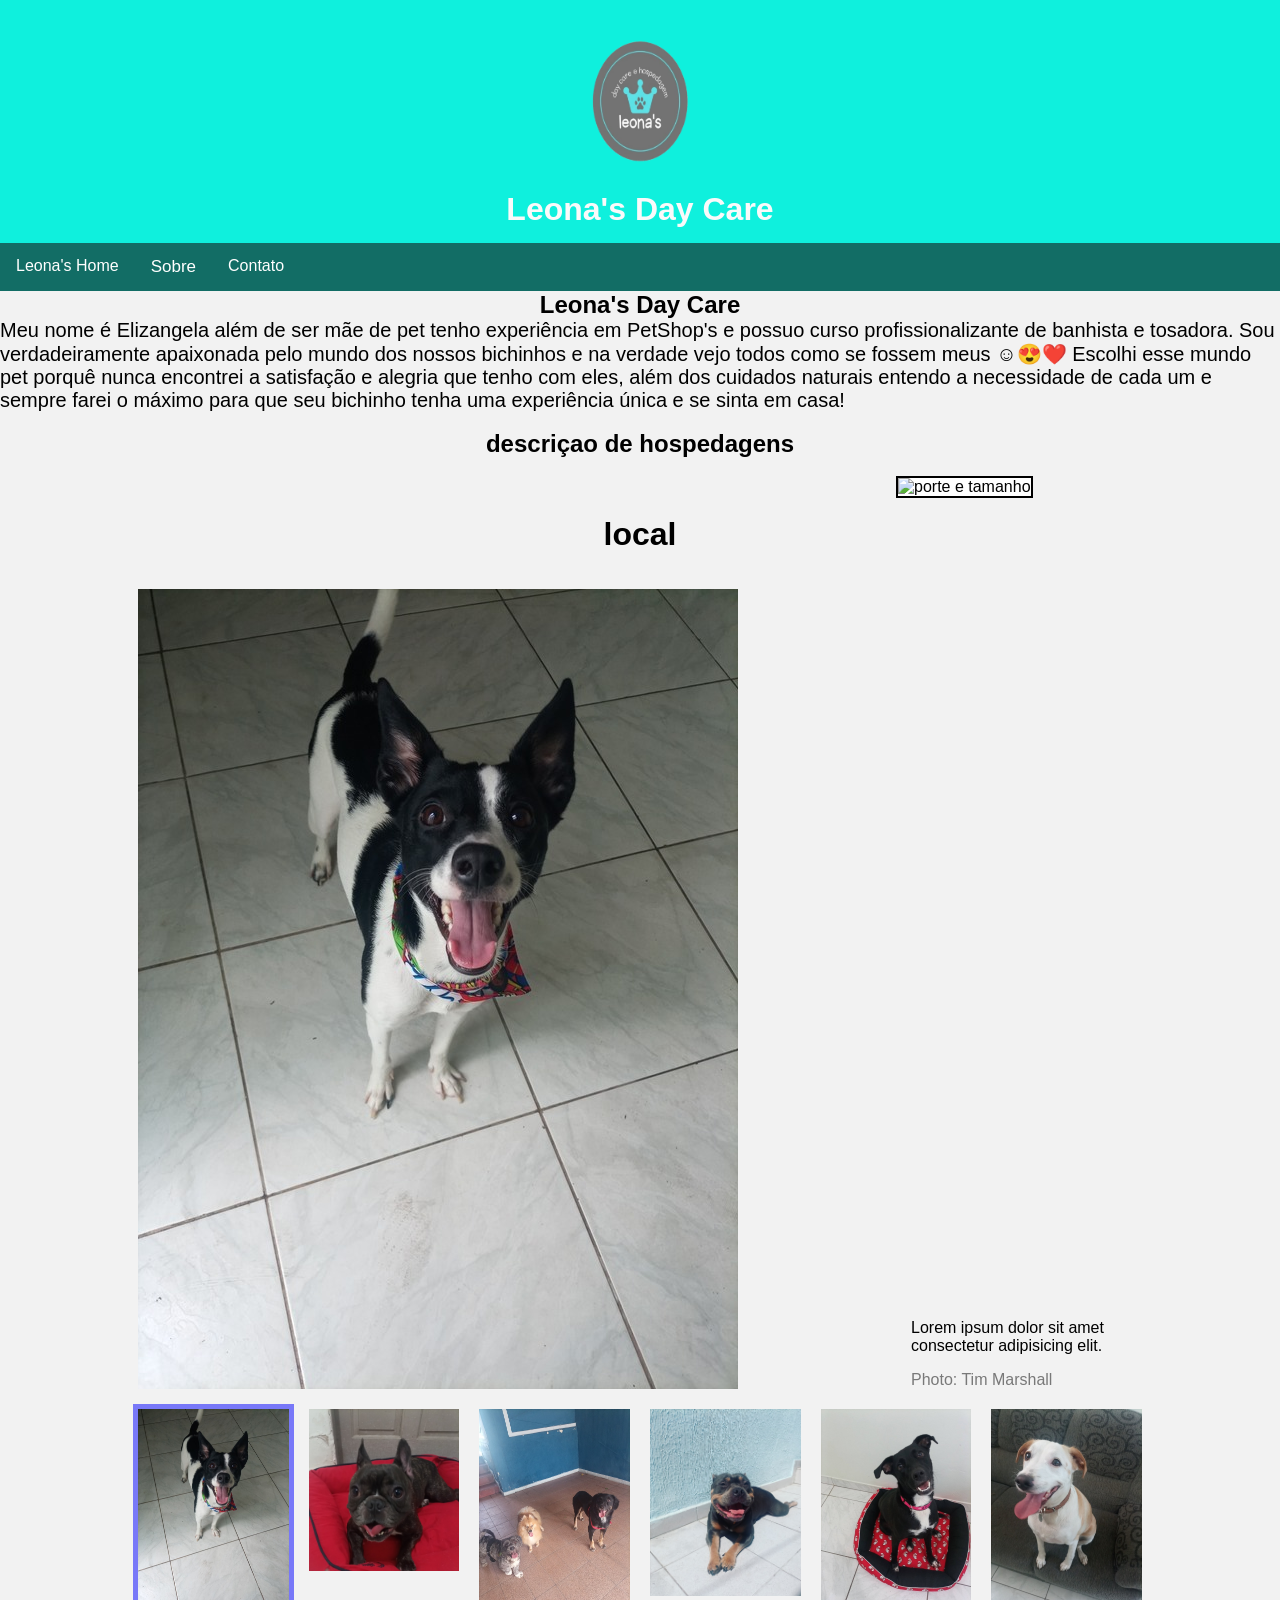
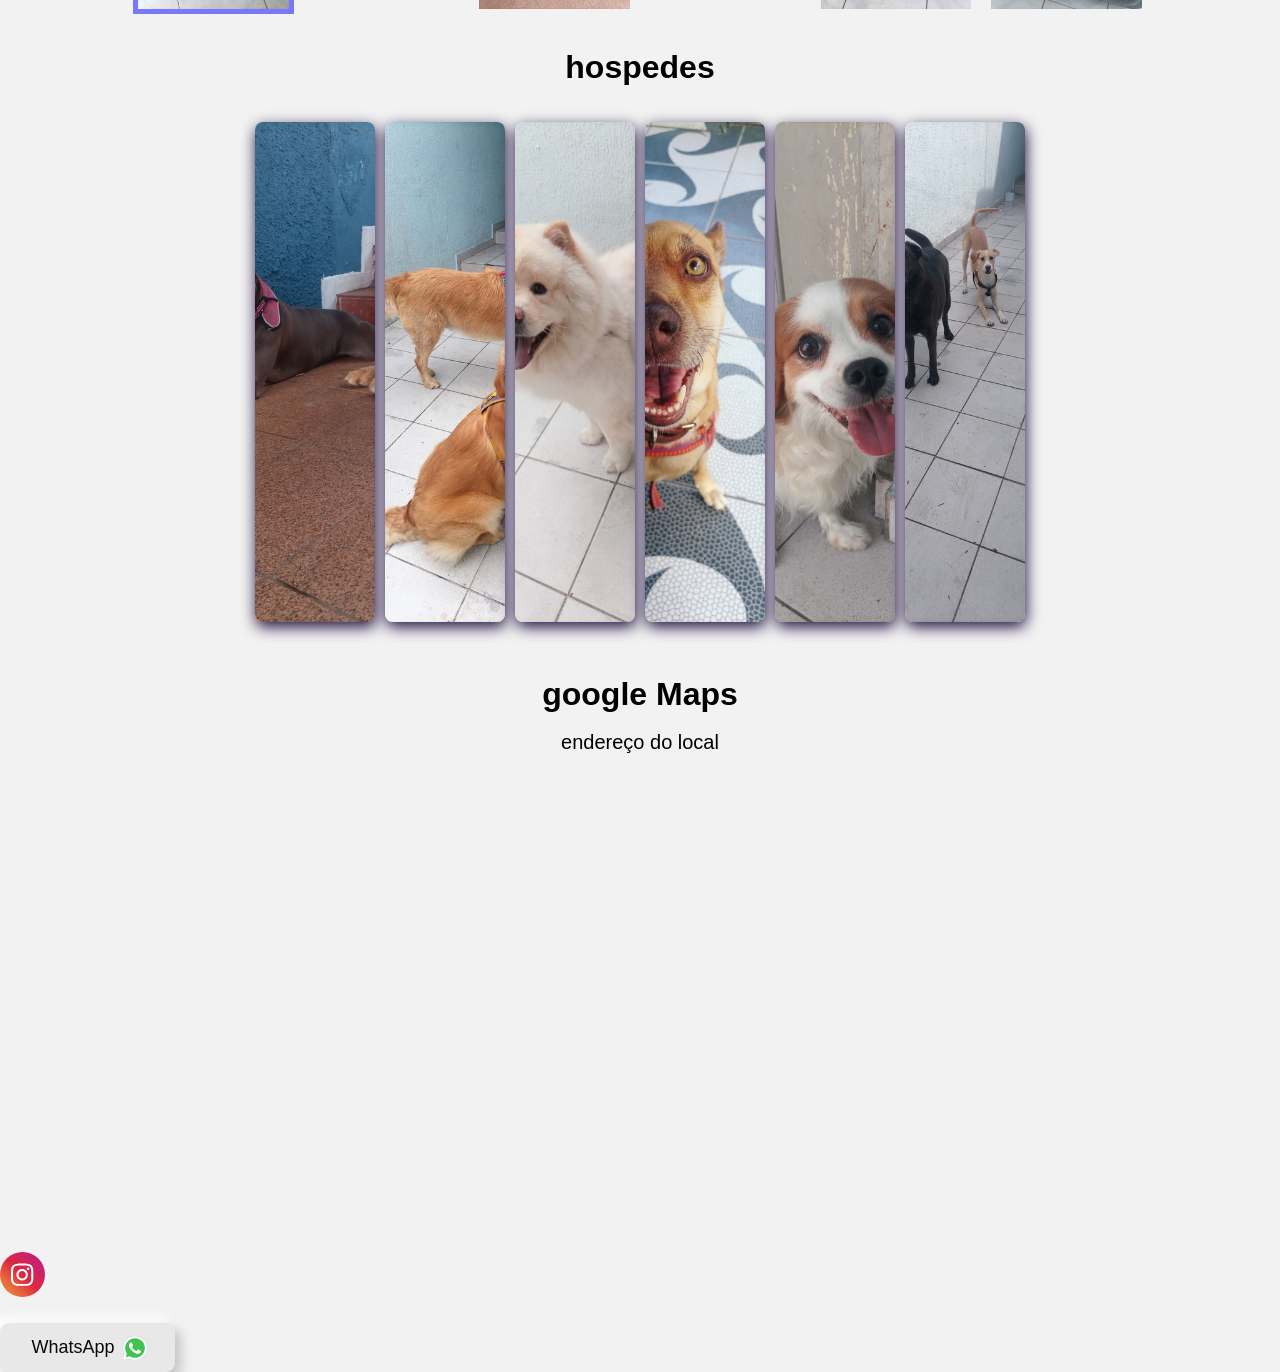
==== commit 952b590e: "Add files via upload" ====
--- a/index.html
+++ b/index.html
@@ -33,16 +33,22 @@
     </div>
 </nav>
 <!-- vou fazer o grupo e cada um tira sua dovida sobre ooque vai fazer-->
-<div>
-    <h1>Leona's Day Care</h1>
-    <p>descriçao a empresa</p>
-</div>
-<div>
-    <h1>descriçao de hospedagens</h1>
+<section class="titulo">
+<div id="coluna">
+
+    <h1 class="titulo">Leona's Day Care</h1>
+    <p id="pdedescricao">Meu nome é Elizangela além de ser mãe de pet tenho experiência em PetShop's e possuo curso profissionalizante de banhista e tosadora. Sou verdadeiramente apaixonada pelo mundo dos nossos bichinhos e na verdade vejo todos como se fossem meus ☺️😍❤️
+        Escolhi esse mundo pet porquê nunca encontrei a satisfação e alegria que tenho com eles, além dos cuidados naturais entendo a necessidade de cada um e sempre farei o máximo para que seu bichinho tenha uma experiência única e se sinta em casa!</p>
+    <br>
+</div>
+<div class="coluna">
+    <h1 class="titulo">descriçao de hospedagens</h1>
     <!--holhen no doghero tem uma descreçaom de tamanhos e peso dos animais-->
-    <p>porte dos animais e tamanhos</p>
-</div>
-<br>
+    <br>
+    <img id="box" src="img/WhatsApp Image 2024-04-25 at 22.22.50-Photoroom.png-Photoroom.png" alt="porte e tamanho">
+</div>
+<br>
+</section>
 <center>
     <h1>local</h1>
 </center>
@@ -131,10 +137,10 @@
         <!-- observe a ordem das imagens pois elas devem manter a mesma ordem que carousel__slides!!! -->
         <ul class="carousel__thumbnails">
             <li>
-                <label for="slide-1"><img src="img/img_02883cbbcb3fd2462d86a7fc2db3c6b6.jpeg" alt=""></label>
-            </li>
-            <li>
-                <label for="slide-2"><img src="img/img_02782ac7a80a997ba4d6a5174a2d08f7.jpeg" alt=""></label>
+                <label for="slide-1"><img src="img/img_02782ac7a80a997ba4d6a5174a2d08f7.jpeg" alt=""></label>
+            </li>
+            <li>
+                <label for="slide-2"><img src="img/img_02883cbbcb3fd2462d86a7fc2db3c6b6.jpeg" alt=""></label>
             </li>
             <li>
                 <label for="slide-3"><img src="img/img_08c01c36411fef936f4a8f9710fe84cc.jpeg" alt=""></label>
@@ -154,56 +160,48 @@
 </section> 
 
 <br>
-<center>
+
     <h1>hospedes</h1>
-</center>
-
+
+<br>
 <br>
 <!-- carousel de hospedes com foto dos animais-->
 <!--OBS TEM QUE PEDIR ALTORISAÇAO AOS DONOS-->
 <div class="container1">
     <div>
       <div class="content">
-        <h2>Jane Doe</h2> <!--NOME DO ANIMAL-->
-        <span>UI & UX Designer</span> <!--pode ou nao colocar a raça-->
-      </div>
-    </div>
-    <div>
-      <div class="content">
-        <h2>Alex Smith</h2>
-        <span>CEO Expert</span>
-      </div>
-    </div>
-    <div>
-      <div class="content">
-        <h2>Emily New</h2>
-        <span>Web Designer</span>
-      </div>
-    </div>
-    <div>
-      <div class="content">
-        <h2>Lisa Boley</h2>
-        <span>Marketing Coordinator</span>
-      </div>
+      </div>
+    </div>
+    <div>
+      <div class="content">
+      </div>
+    </div>
+    <div>
+      <div class="content">
+      </div>
+    </div>
+    <div>
+      <div class="content">
+      </div>
+    </div>
+    <div>
+        <div class="content">
+        </div>
+    </div>
+    <div>
+        <div class="content">
+        </div>
     </div>
   </div>
-
-<div id="tratadores">
-    <img src="#" alt="foto da elisangela">
-    <h1>elisangela</h1>
-    descriçao
-</div>
-<!--aqui uma apresentaçao dos "cuidadores" no caso os donos mesmo-->
-
-<div id="tratadores">
-    <img src="#" alt="foto da bruno"><!--pedir uma foto do Bruno e da lins e estilizar em CSS-->
-    <h1>bruno</h1>
-    descriçao
-</div>
+<br>
+<br>
 <br>
 <div>
     <h1>google Maps</h1>
-    endereço do local
+    <br>
+    <p id="endereço">endereço do local</p>
+    <br>
+    <center><iframe src="https://www.google.com/maps/embed?pb=!1m18!1m12!1m3!1d3654.8008364951584!2d-46.5097421245432!3d-23.647302564755428!2m3!1f0!2f0!3f0!3m2!1i1024!2i768!4f13.1!3m3!1m2!1s0x94ce682ffaf3569d%3A0xc3fea1d01aeece41!2sR.%20Piracanjuba%2C%20599%20-%20Parque%20Jo%C3%A3o%20Ramalho%2C%20Santo%20Andr%C3%A9%20-%20SP%2C%2009290-060!5e0!3m2!1spt-BR!2sbr!4v1714098314379!5m2!1spt-BR!2sbr" width="600" height="450" style="border:0;" allowfullscreen="" loading="lazy" referrerpolicy="no-referrer-when-downgrade"></iframe></center>
 </div>
 
 <br
--- a/estilo.css
+++ b/estilo.css
@@ -1,9 +1,33 @@
-<style>
 body {
     font-family: Arial, sans-serif;
     margin: 0;
     padding: 0;
     background-color: #f2f2f2;
+    background-image: url(img/WhatsApp\ Image\ 2024-04-25\ at\ 20.30.45.jpeg);
+}
+
+
+.coluna.titulo{
+display: flex;
+flex-wrap: wrap;
+text-align: center;
+}
+
+
+#box{
+margin-left: 70%;
+background-color: white;
+border: 2.5px solid black;
+justify-content: space-between;
+}
+
+#pdedescricao{
+font-size: 15pt;
+}
+
+#endereço{
+  text-align: center;
+  font-size: 15pt;
 }
 
 header {
@@ -11,6 +35,10 @@
     color: #fafafa;
     padding: 15px;
     text-align: center;
+}
+
+h1{
+  text-align: center;
 }
 
 nav {
@@ -182,7 +210,7 @@
     }
   }
   
-  // Styling
+   Styling
   
   section {
       background: #F4F4F4;
@@ -280,7 +308,7 @@
           display: block;        
       }
       
-      &.scrollable {
+      y.scrollable {
           overflow-y: scroll;
       }
   }
@@ -430,21 +458,30 @@
     overflow: hidden;
 
     &:nth-of-type(1) {
-      background: url("https://images.pexels.com/photos/1845208/pexels-photo-1845208.jpeg?auto=compress&cs=tinysrgb&dpr=2&h=750&w=1260")
+      background: url("img/img_85053723d90ea29c36906bf235e1cbd8.jpeg")
         no-repeat 50% / cover;
     }
     &:nth-of-type(2) {
-      background: url("https://images.pexels.com/photos/36469/woman-person-flowers-wreaths.jpg?auto=compress&cs=tinysrgb&dpr=2&h=750&w=1260")
+      background: url("img/img_960507eaf6fe197625f0dc9a85bcb397.jpeg")
         no-repeat 50% / cover;
     }
     &:nth-of-type(3) {
-      background: url("https://images.pexels.com/photos/1468379/pexels-photo-1468379.jpeg?auto=compress&cs=tinysrgb&dpr=2&h=750&w=1260")
+      background: url("img/img_8aa5ad19cb3fbdda2fcf355bbb2156de.jpeg")
         no-repeat 50% / cover;
     }
     &:nth-of-type(4) {
-      background: url("https://images.pexels.com/photos/247322/pexels-photo-247322.jpeg?auto=compress&cs=tinysrgb&dpr=2&h=750&w=1260")
+      background: url("img/img_9441fa701ea6bbdb706a50608a11b659.jpeg")
         no-repeat 50% / cover;
     }
+    &:nth-of-type(5) {
+      background: url("img/img_58df6a6ad5f7f2f87b893d1a3b4292df.jpeg")
+        no-repeat 50% / cover;
+    }
+    &:nth-of-type(6) {
+      background: url("img/img_e87dacf3a2467fdeef418487705346f7.jpeg")
+        no-repeat 50% / cover;
+    }
+
 
     .content {
       font-size: 1.5rem;
@@ -466,6 +503,8 @@
       transition: opacity 0.5s ease-in-out, transform 0.5s 0.2s;
       visibility: hidden;
 
+      
+
       span {
         display: block;
         margin-top: 5px;
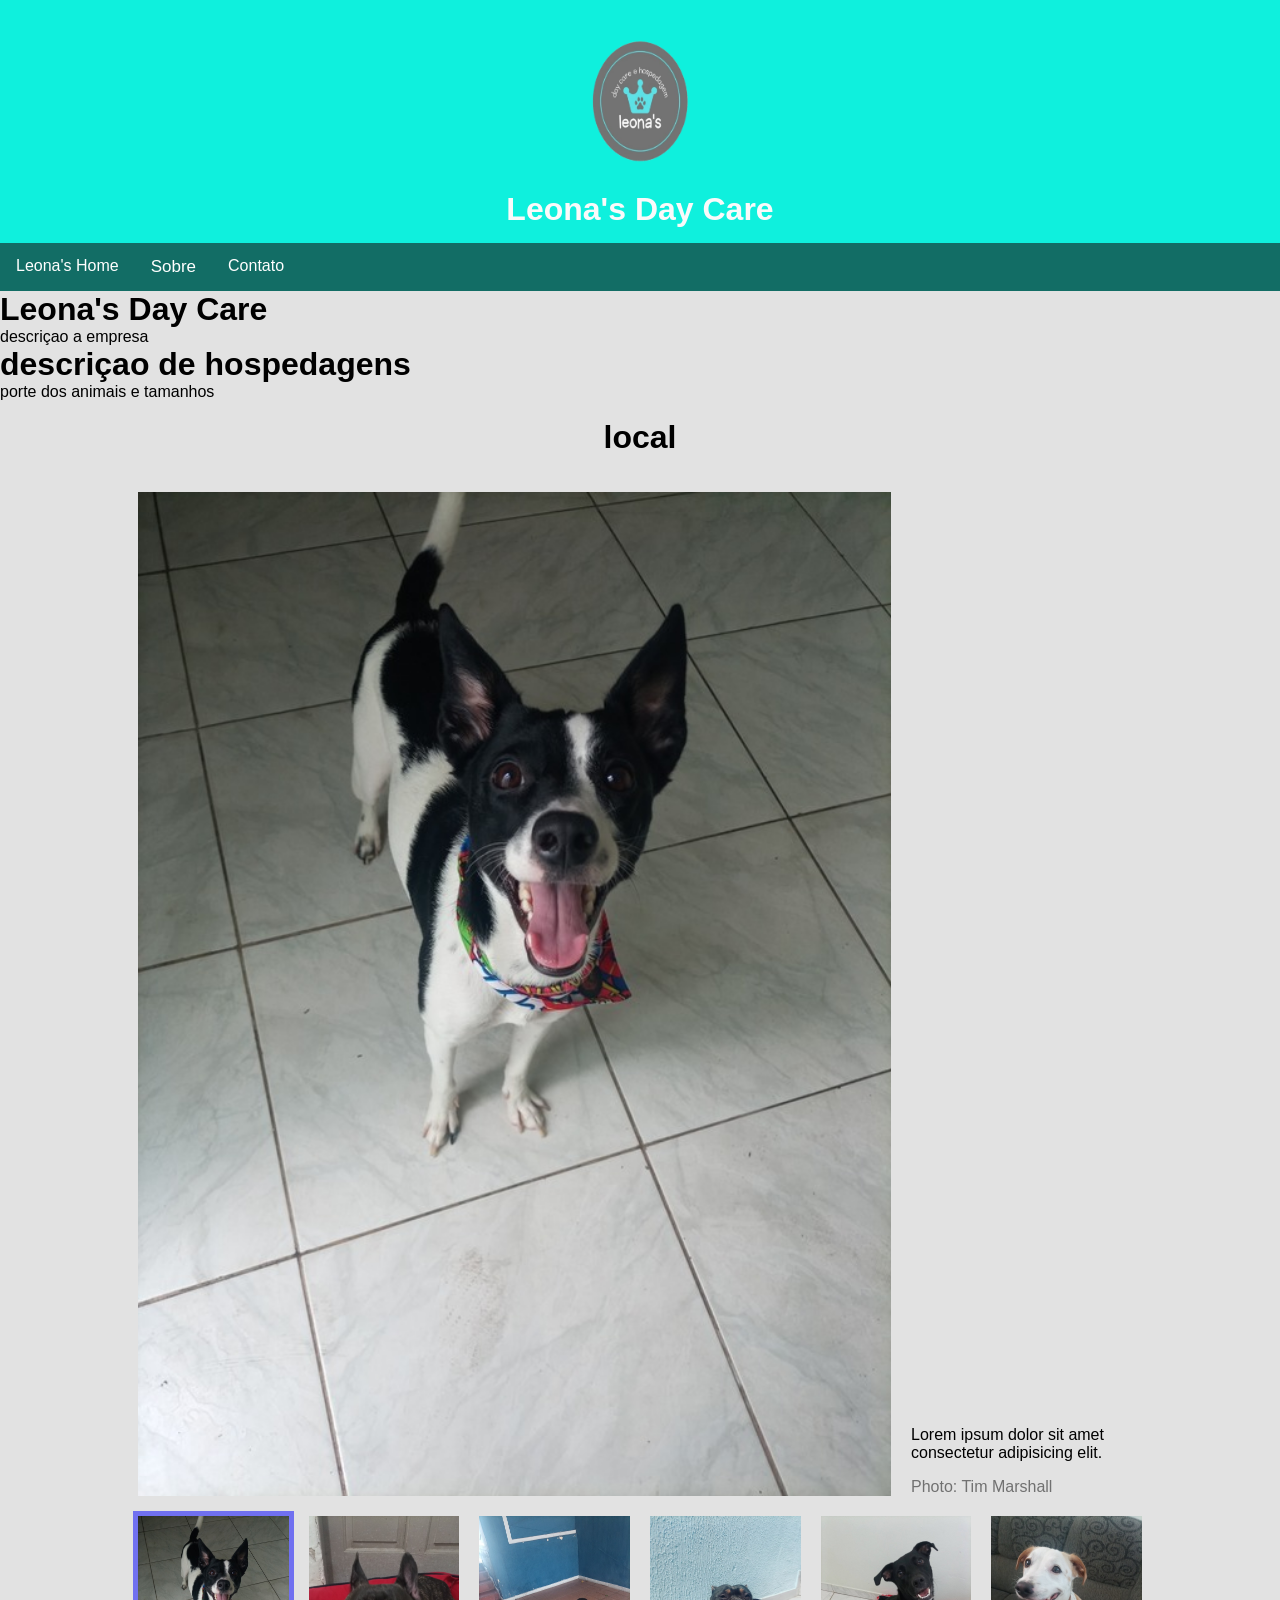
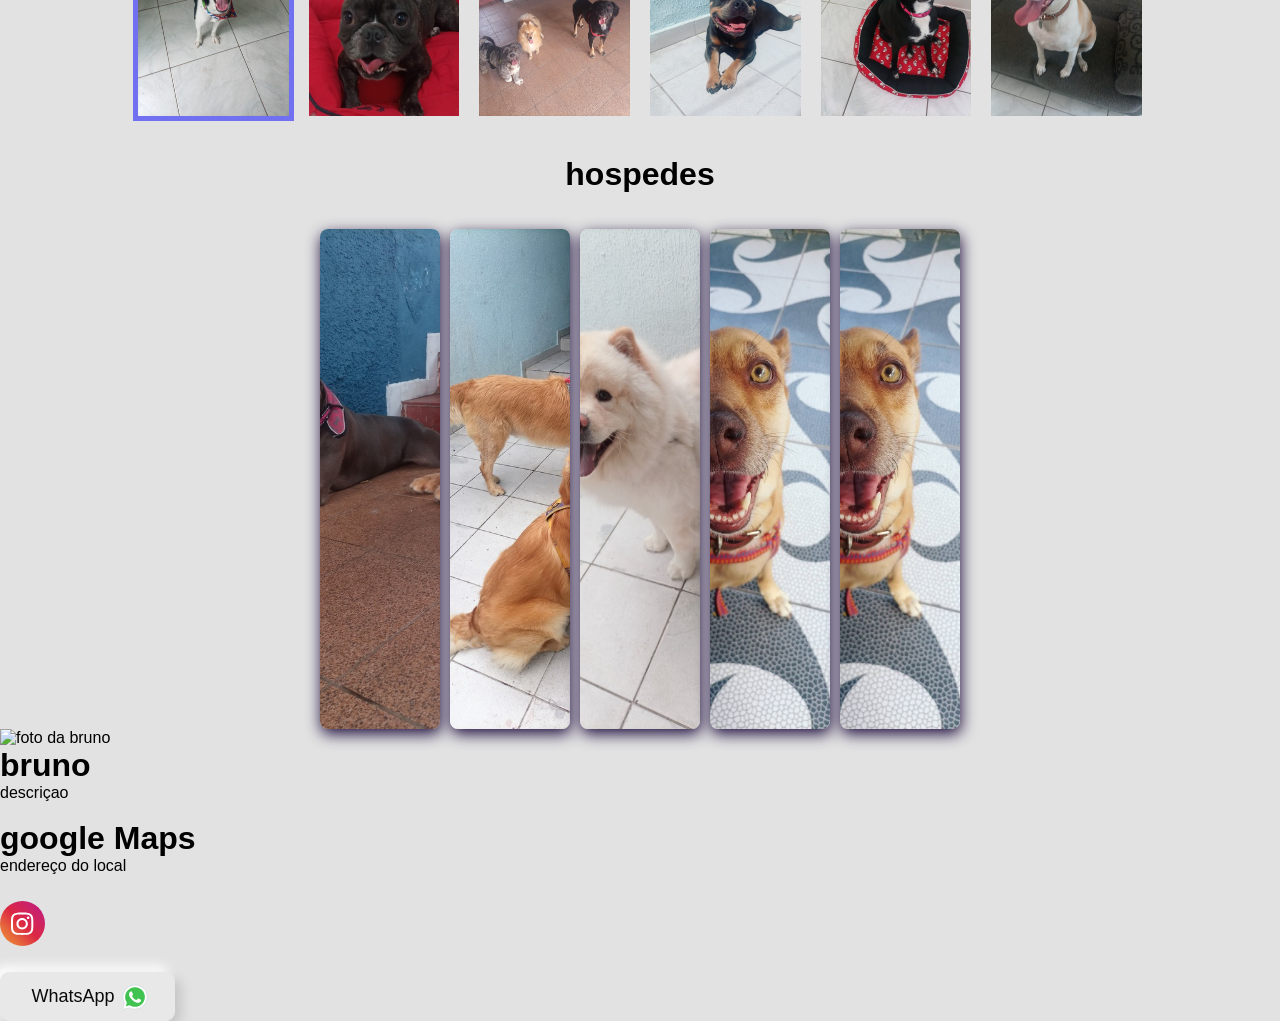
==== commit 94413032: "Add files via upload" ====
--- a/index.html
+++ b/index.html
@@ -33,22 +33,16 @@
     </div>
 </nav>
 <!-- vou fazer o grupo e cada um tira sua dovida sobre ooque vai fazer-->
-<section class="titulo">
-<div id="coluna">
-
-    <h1 class="titulo">Leona's Day Care</h1>
-    <p id="pdedescricao">Meu nome é Elizangela além de ser mãe de pet tenho experiência em PetShop's e possuo curso profissionalizante de banhista e tosadora. Sou verdadeiramente apaixonada pelo mundo dos nossos bichinhos e na verdade vejo todos como se fossem meus ☺️😍❤️
-        Escolhi esse mundo pet porquê nunca encontrei a satisfação e alegria que tenho com eles, além dos cuidados naturais entendo a necessidade de cada um e sempre farei o máximo para que seu bichinho tenha uma experiência única e se sinta em casa!</p>
-    <br>
-</div>
-<div class="coluna">
-    <h1 class="titulo">descriçao de hospedagens</h1>
+<div>
+    <h1>Leona's Day Care</h1>
+    <p>descriçao a empresa</p>
+
+<div>
+    <h1>descriçao de hospedagens</h1>
     <!--holhen no doghero tem uma descreçaom de tamanhos e peso dos animais-->
-    <br>
-    <img id="box" src="img/WhatsApp Image 2024-04-25 at 22.22.50-Photoroom.png-Photoroom.png" alt="porte e tamanho">
-</div>
-<br>
-</section>
+    <p>porte dos animais e tamanhos</p>
+</div>
+<br>
 <center>
     <h1>local</h1>
 </center>
@@ -160,9 +154,9 @@
 </section> 
 
 <br>
-
+<center>
     <h1>hospedes</h1>
-
+</center>
 <br>
 <br>
 <!-- carousel de hospedes com foto dos animais-->
@@ -170,41 +164,50 @@
 <div class="container1">
     <div>
       <div class="content">
-      </div>
-    </div>
-    <div>
-      <div class="content">
-      </div>
-    </div>
-    <div>
-      <div class="content">
-      </div>
-    </div>
-    <div>
-      <div class="content">
+        <h2>Jane Doe</h2> <!--NOME DO ANIMAL-->
+        <span>UI & UX Designer</span> <!--pode ou nao colocar a raça-->
+      </div>
+    </div>
+    <div>
+      <div class="content">
+        <h2>Alex Smith</h2>
+        <span>CEO Expert</span>
+      </div>
+    </div>
+    <div>
+      <div class="content">
+        <h2>Emily New</h2>
+        <span>Web Designer</span>
+      </div>
+    </div>
+    <div>
+      <div class="content">
+        <h2>Lisa Boley</h2>
+        <span>Marketing Coordinator</span>
       </div>
     </div>
     <div>
         <div class="content">
+          <h2>Lisa Boley</h2>
+          <span>Marketing Coordinator</span>
         </div>
-    </div>
-    <div>
-        <div class="content">
-        </div>
-    </div>
+      </div>
   </div>
-<br>
-<br>
+
+
+
+<div id="tratadores">
+    <img src="#" alt="foto da bruno"><!--pedir uma foto do Bruno e da lins e estilizar em CSS-->
+    <h1>bruno</h1>
+    descriçao
+</div>
 <br>
 <div>
     <h1>google Maps</h1>
-    <br>
-    <p id="endereço">endereço do local</p>
-    <br>
-    <center><iframe src="https://www.google.com/maps/embed?pb=!1m18!1m12!1m3!1d3654.8008364951584!2d-46.5097421245432!3d-23.647302564755428!2m3!1f0!2f0!3f0!3m2!1i1024!2i768!4f13.1!3m3!1m2!1s0x94ce682ffaf3569d%3A0xc3fea1d01aeece41!2sR.%20Piracanjuba%2C%20599%20-%20Parque%20Jo%C3%A3o%20Ramalho%2C%20Santo%20Andr%C3%A9%20-%20SP%2C%2009290-060!5e0!3m2!1spt-BR!2sbr!4v1714098314379!5m2!1spt-BR!2sbr" width="600" height="450" style="border:0;" allowfullscreen="" loading="lazy" referrerpolicy="no-referrer-when-downgrade"></iframe></center>
-</div>
-
-<br
+    endereço do local
+</div>
+
+<br>
 
 <div>
     <button class="Btn">
@@ -215,14 +218,15 @@
 
 <br>
 
-<a href="https://wa.me/message/4DYMUDDTCPFEF1" target="_blank" rel="noopener">
+<a href=" https://wa.me/qr/23D7VHVA4BWSP1" target="_blank" rel="noopener">
     <button class="button2">
       WhatsApp
-      <svg viewBox="0 0 48 48" y="10px" x="10px" xmlns="https://wa.me/message/4DYMUDDTCPFEF1">
+      <svg viewBox="0 0 48 48" y="10px" x="10px" xmlns=" https://wa.me/qr/23D7VHVA4BWSP1">
       <path d="M4.868,43.303l2.694-9.835C5.9,30.59,5.026,27.324,5.027,23.979C5.032,13.514,13.548,5,24.014,5c5.079,0.002,9.845,1.979,13.43,5.566c3.584,3.588,5.558,8.356,5.556,13.428c-0.004,10.465-8.522,18.98-18.986,18.98c-0.001,0,0,0,0,0h-0.008c-3.177-0.001-6.3-0.798-9.073-2.311L4.868,43.303z" fill="#fff"></path><path d="M4.868,43.803c-0.132,0-0.26-0.052-0.355-0.148c-0.125-0.127-0.174-0.312-0.127-0.483l2.639-9.636c-1.636-2.906-2.499-6.206-2.497-9.556C4.532,13.238,13.273,4.5,24.014,4.5c5.21,0.002,10.105,2.031,13.784,5.713c3.679,3.683,5.704,8.577,5.702,13.781c-0.004,10.741-8.746,19.48-19.486,19.48c-3.189-0.001-6.344-0.788-9.144-2.277l-9.875,2.589C4.953,43.798,4.911,43.803,4.868,43.803z" fill="#fff"></path><path d="M24.014,5c5.079,0.002,9.845,1.979,13.43,5.566c3.584,3.588,5.558,8.356,5.556,13.428c-0.004,10.465-8.522,18.98-18.986,18.98h-0.008c-3.177-0.001-6.3-0.798-9.073-2.311L4.868,43.303l2.694-9.835C5.9,30.59,5.026,27.324,5.027,23.979C5.032,13.514,13.548,5,24.014,5 M24.014,42.974C24.014,42.974,24.014,42.974,24.014,42.974C24.014,42.974,24.014,42.974,24.014,42.974 M24.014,42.974C24.014,42.974,24.014,42.974,24.014,42.974C24.014,42.974,24.014,42.974,24.014,42.974 M24.014,4C24.014,4,24.014,4,24.014,4C12.998,4,4.032,12.962,4.027,23.979c-0.001,3.367,0.849,6.685,2.461,9.622l-2.585,9.439c-0.094,0.345,0.002,0.713,0.254,0.967c0.19,0.192,0.447,0.297,0.711,0.297c0.085,0,0.17-0.011,0.254-0.033l9.687-2.54c2.828,1.468,5.998,2.243,9.197,2.244c11.024,0,19.99-8.963,19.995-19.98c0.002-5.339-2.075-10.359-5.848-14.135C34.378,6.083,29.357,4.002,24.014,4L24.014,4z" fill="#cfd8dc"></path><path d="M35.176,12.832c-2.98-2.982-6.941-4.625-11.157-4.626c-8.704,0-15.783,7.076-15.787,15.774c-0.001,2.981,0.833,5.883,2.413,8.396l0.376,0.597l-1.595,5.821l5.973-1.566l0.577,0.342c2.422,1.438,5.2,2.198,8.032,2.199h0.006c8.698,0,15.777-7.077,15.78-15.776C39.795,19.778,38.156,15.814,35.176,12.832z" fill="#40c351"></path><path clip-rule="evenodd" d="M19.268,16.045c-0.355-0.79-0.729-0.806-1.068-0.82c-0.277-0.012-0.593-0.011-0.909-0.011c-0.316,0-0.83,0.119-1.265,0.594c-0.435,0.475-1.661,1.622-1.661,3.956c0,2.334,1.7,4.59,1.937,4.906c0.237,0.316,3.282,5.259,8.104,7.161c4.007,1.58,4.823,1.266,5.693,1.187c0.87-0.079,2.807-1.147,3.202-2.255c0.395-1.108,0.395-2.057,0.277-2.255c-0.119-0.198-0.435-0.316-0.909-0.554s-2.807-1.385-3.242-1.543c-0.435-0.158-0.751-0.237-1.068,0.238c-0.316,0.474-1.225,1.543-1.502,1.859c-0.277,0.317-0.554,0.357-1.028,0.119c-0.474-0.238-2.002-0.738-3.815-2.354c-1.41-1.257-2.362-2.81-2.639-3.285c-0.277-0.474-0.03-0.731,0.208-0.968c0.213-0.213,0.474-0.554,0.712-0.831c0.237-0.277,0.316-0.475,0.474-0.791c0.158-0.317,0.079-0.594-0.04-0.831C20.612,19.329,19.69,16.983,19.268,16.045z" fill-rule="evenodd" fill="#fff"></path>
           
   </svg>
   </button>
-
+  
 </body>
 </html>
+
--- a/estilo.css
+++ b/estilo.css
@@ -2,32 +2,11 @@
     font-family: Arial, sans-serif;
     margin: 0;
     padding: 0;
-    background-color: #f2f2f2;
-    background-image: url(img/WhatsApp\ Image\ 2024-04-25\ at\ 20.30.45.jpeg);
-}
-
-
-.coluna.titulo{
-display: flex;
-flex-wrap: wrap;
-text-align: center;
-}
-
-
-#box{
-margin-left: 70%;
-background-color: white;
-border: 2.5px solid black;
-justify-content: space-between;
-}
-
-#pdedescricao{
-font-size: 15pt;
-}
-
-#endereço{
-  text-align: center;
-  font-size: 15pt;
+    background-color: #e2e2e2;
+    background-image: url("img/fundo.png");
+    background-repeat: no-repeat;
+    background-size: cover;
+    display: auto;
 }
 
 header {
@@ -37,12 +16,9 @@
     text-align: center;
 }
 
-h1{
-  text-align: center;
-}
-
 nav {
     background-color: #126d65;
+
     overflow: hidden;
 }
 
@@ -129,88 +105,7 @@
     display: block;
 }
 
-/* Media query para telas menores que 768px */
-@media (max-width: 767.98px) {
-    header, nav {
-        width: 100%;
-    }
-
-    header img {
-        width: 100px;
-    }
-
-    nav a {
-        padding: 10px;
-    }
-
-    .search-container {
-        margin: 10px 0;
-    }
-
-    input[type=text], button {
-        width: 80%;
-    }
-}
-
-#Login{
-    body{
-        font-family: Arial, Helvetica, sans-serif;
-        background-image: linear-gradient(45deg,cyan, yellow); 
-    }
-    div{background-color: rgba(0, 0, 0, 0.9); 
-    position: absolute;
-        top: 50%;
-        left: 50%;
-        transform: translate( -50%, -50%); 
-        padding: 50px;
-        border-radius: 15px; 
-        color: wheat; 
-
-    }
-    input{
-        padding: 15px;
-        border: none;
-        outline: none;
-        font-size: 15px;
-    }
-    button{
-        background-color: dodgerblue;
-        border: none;
-        padding: 15px;
-        width: 100%;
-        border-radius: 10px;
-        color: wheat;
-    }
-    button:hover{
-        background-color: deepskyblue;
-        cursor: pointer;
-    }
-    
-}
-
-
-@mixin aspect-ratio($width, $height) {
-    position: relative;
-      
-    &:before {
-      display: block;
-      content: "";
-      width: 100%;
-      padding-top: ($height / $width) * 100%;
-    }
-      
-    > img {
-          position: absolute;
-          top: 0;
-          left: 0;
-          right: 0;
-          bottom: 0;
-          width: 100%;
-          height: 100%;
-    }
-  }
-  
-   Styling
+
   
   section {
       background: #F4F4F4;
@@ -224,10 +119,11 @@
   }
   
   .carousel {
-      display: block;
+      display: flexbox;
       text-align: left;
       position: relative;
       margin-bottom: 22px;
+      
       
       > input {
           clip: rect(1px, 1px, 1px, 1px);
@@ -308,7 +204,7 @@
           display: block;        
       }
       
-      y.scrollable {
+      &.scrollable {
           overflow-y: scroll;
       }
   }
@@ -332,7 +228,7 @@
           transition: all 300ms ease-in-out;
       }
       
-      label {
+      .label {
           display: block;
           @include aspect-ratio(1,1);
           
@@ -474,15 +370,9 @@
         no-repeat 50% / cover;
     }
     &:nth-of-type(5) {
-      background: url("img/img_58df6a6ad5f7f2f87b893d1a3b4292df.jpeg")
+      background: url("img/img_9441fa701ea6bbdb706a50608a11b659.jpeg")
         no-repeat 50% / cover;
     }
-    &:nth-of-type(6) {
-      background: url("img/img_e87dacf3a2467fdeef418487705346f7.jpeg")
-        no-repeat 50% / cover;
-    }
-
-
     .content {
       font-size: 1.5rem;
       color: #fff;
@@ -503,14 +393,21 @@
       transition: opacity 0.5s ease-in-out, transform 0.5s 0.2s;
       visibility: hidden;
 
-      
-
       span {
         display: block;
         margin-top: 5px;
         font-size: 1.2rem;
       }
     }
+
+
+ 
+
+
+
+
+
+
 
     &:hover {
       flex: 0 0 250px;
@@ -640,4 +537,19 @@
   .Btn:hover .svgIcon {
     opacity: 0;
     transition-duration: .3s;
-  }+  }
+
+  .carousel__slide img { 
+    display: flex;
+  
+    justify-content: center;
+    align-items: center;
+
+    width: 100%;
+
+    height: 100%;
+    object-fit: cover;
+    object-position: center;
+  }
+  
+ 
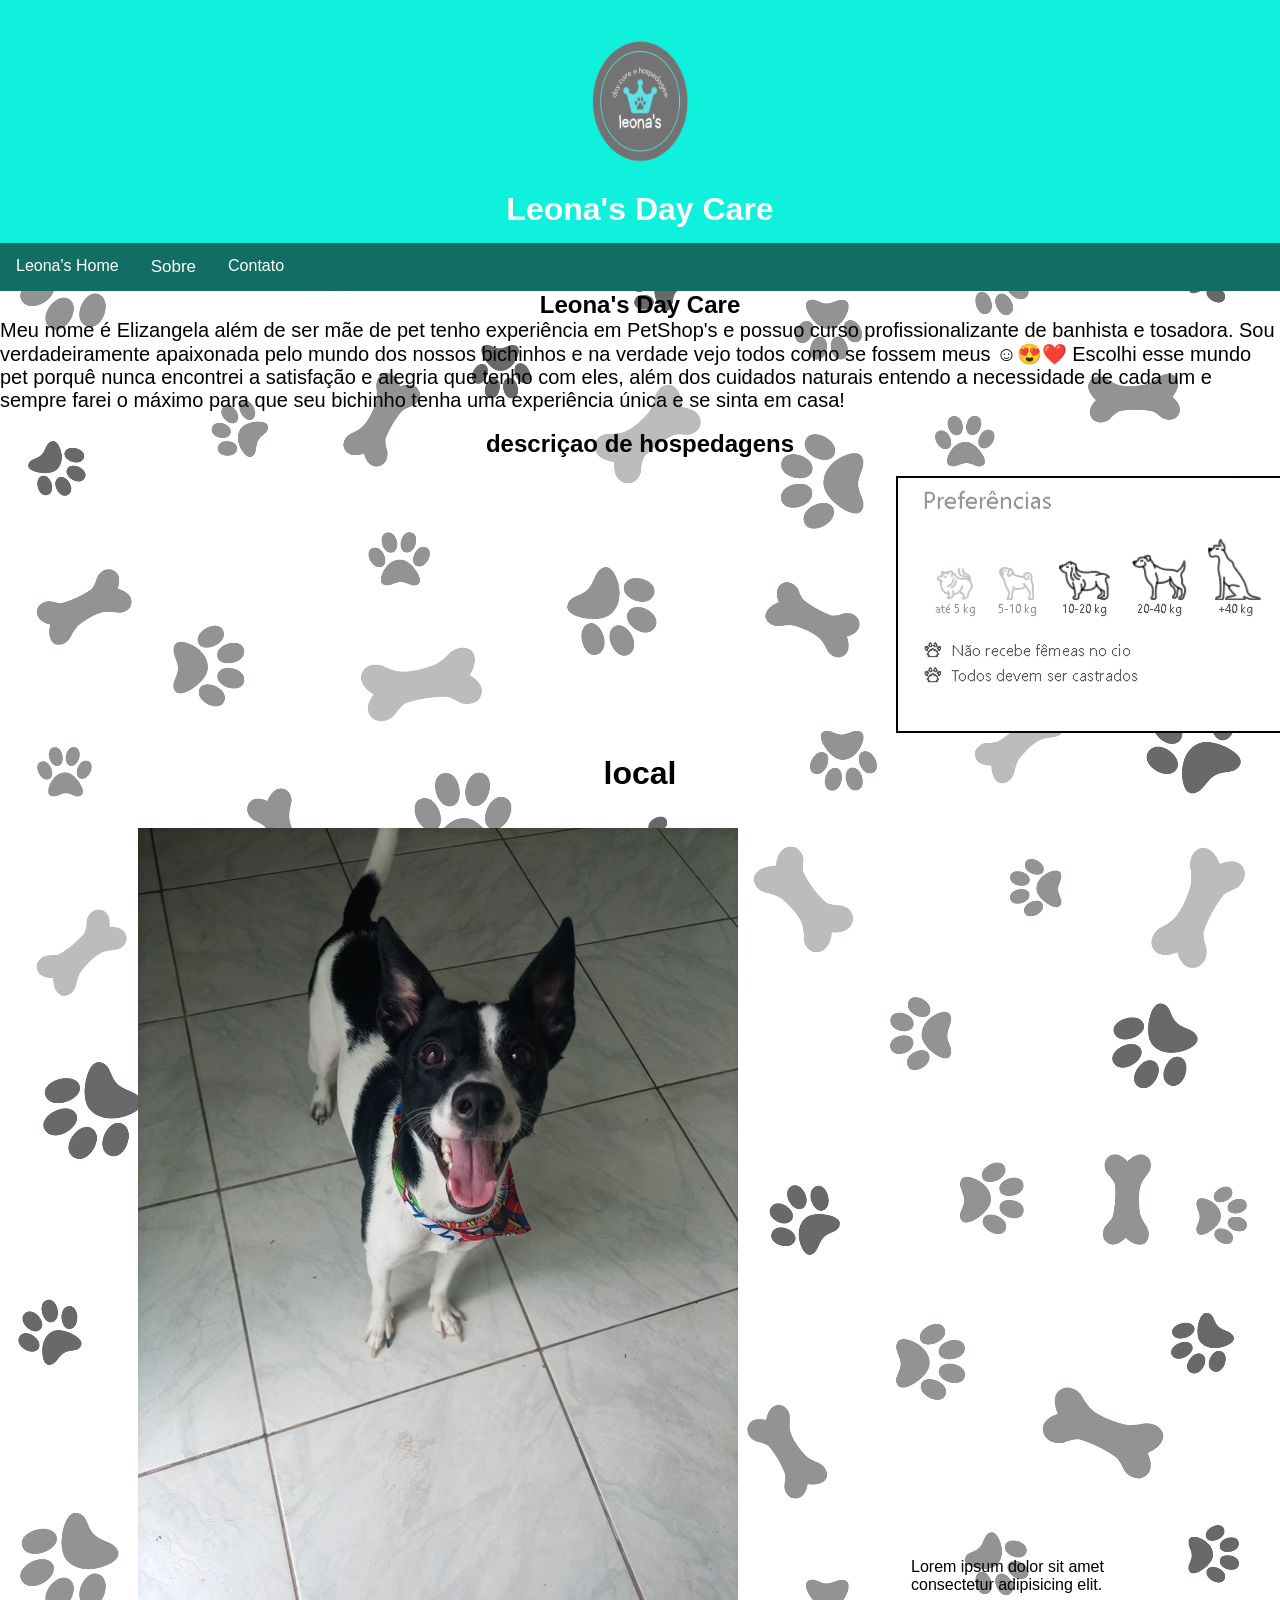
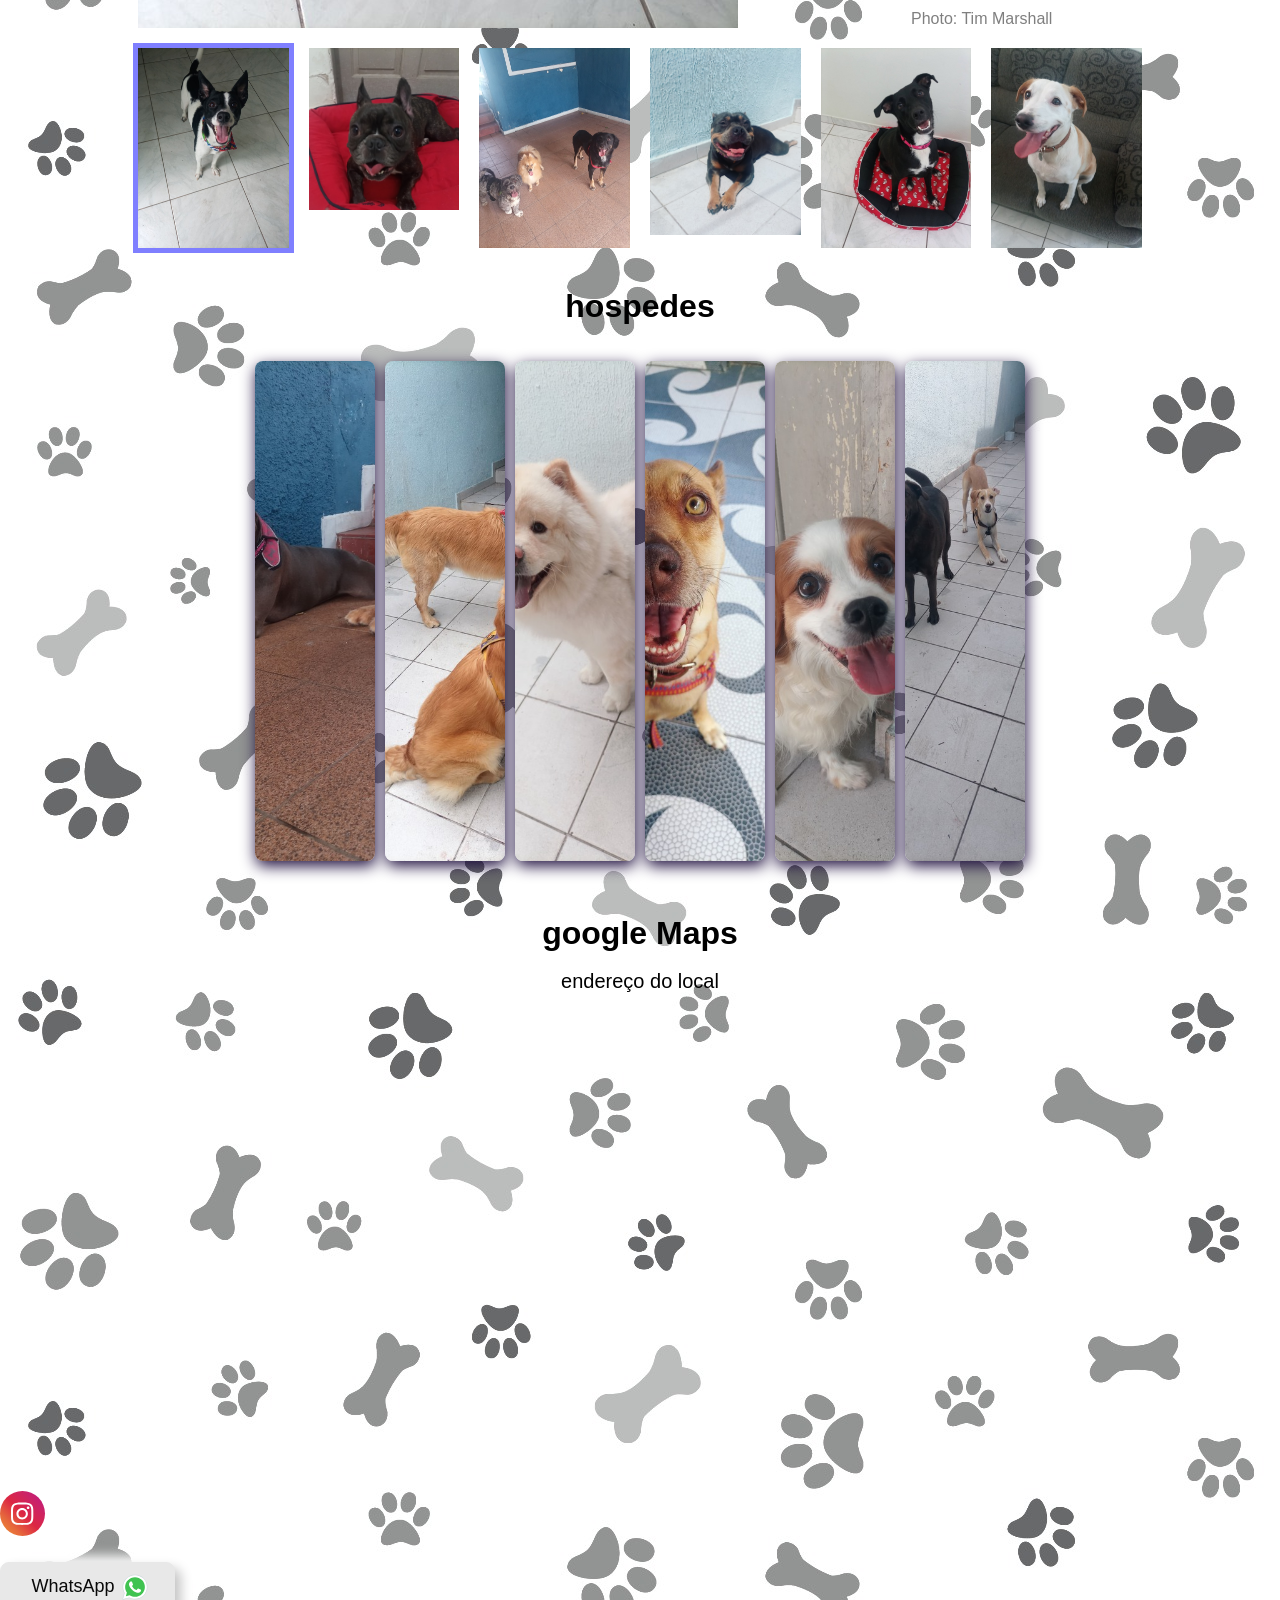
==== commit 66d5b08b: "Add files via upload" ====
--- a/index.html
+++ b/index.html
@@ -33,16 +33,22 @@
     </div>
 </nav>
 <!-- vou fazer o grupo e cada um tira sua dovida sobre ooque vai fazer-->
-<div>
-    <h1>Leona's Day Care</h1>
-    <p>descriçao a empresa</p>
-
-<div>
-    <h1>descriçao de hospedagens</h1>
+<section class="titulo">
+<div id="coluna">
+
+    <h1 class="titulo">Leona's Day Care</h1>
+    <p id="pdedescricao">Meu nome é Elizangela além de ser mãe de pet tenho experiência em PetShop's e possuo curso profissionalizante de banhista e tosadora. Sou verdadeiramente apaixonada pelo mundo dos nossos bichinhos e na verdade vejo todos como se fossem meus ☺️😍❤️
+        Escolhi esse mundo pet porquê nunca encontrei a satisfação e alegria que tenho com eles, além dos cuidados naturais entendo a necessidade de cada um e sempre farei o máximo para que seu bichinho tenha uma experiência única e se sinta em casa!</p>
+    <br>
+</div>
+<div class="coluna">
+    <h1 class="titulo">descriçao de hospedagens</h1>
     <!--holhen no doghero tem uma descreçaom de tamanhos e peso dos animais-->
-    <p>porte dos animais e tamanhos</p>
-</div>
-<br>
+    <br>
+    <img id="box" src="img/WhatsApp Image 2024-04-25 at 22.22.50-Photoroom.png-Photoroom.png" alt="porte e tamanho">
+</div>
+<br>
+</section>
 <center>
     <h1>local</h1>
 </center>
@@ -154,9 +160,9 @@
 </section> 
 
 <br>
-<center>
+
     <h1>hospedes</h1>
-</center>
+
 <br>
 <br>
 <!-- carousel de hospedes com foto dos animais-->
@@ -164,50 +170,41 @@
 <div class="container1">
     <div>
       <div class="content">
-        <h2>Jane Doe</h2> <!--NOME DO ANIMAL-->
-        <span>UI & UX Designer</span> <!--pode ou nao colocar a raça-->
-      </div>
-    </div>
-    <div>
-      <div class="content">
-        <h2>Alex Smith</h2>
-        <span>CEO Expert</span>
-      </div>
-    </div>
-    <div>
-      <div class="content">
-        <h2>Emily New</h2>
-        <span>Web Designer</span>
-      </div>
-    </div>
-    <div>
-      <div class="content">
-        <h2>Lisa Boley</h2>
-        <span>Marketing Coordinator</span>
+      </div>
+    </div>
+    <div>
+      <div class="content">
+      </div>
+    </div>
+    <div>
+      <div class="content">
+      </div>
+    </div>
+    <div>
+      <div class="content">
       </div>
     </div>
     <div>
         <div class="content">
-          <h2>Lisa Boley</h2>
-          <span>Marketing Coordinator</span>
         </div>
-      </div>
+    </div>
+    <div>
+        <div class="content">
+        </div>
+    </div>
   </div>
-
-
-
-<div id="tratadores">
-    <img src="#" alt="foto da bruno"><!--pedir uma foto do Bruno e da lins e estilizar em CSS-->
-    <h1>bruno</h1>
-    descriçao
-</div>
+<br>
+<br>
 <br>
 <div>
     <h1>google Maps</h1>
-    endereço do local
-</div>
-
-<br>
+    <br>
+    <p id="endereço">endereço do local</p>
+    <br>
+    <center><iframe src="https://www.google.com/maps/embed?pb=!1m18!1m12!1m3!1d3654.8008364951584!2d-46.5097421245432!3d-23.647302564755428!2m3!1f0!2f0!3f0!3m2!1i1024!2i768!4f13.1!3m3!1m2!1s0x94ce682ffaf3569d%3A0xc3fea1d01aeece41!2sR.%20Piracanjuba%2C%20599%20-%20Parque%20Jo%C3%A3o%20Ramalho%2C%20Santo%20Andr%C3%A9%20-%20SP%2C%2009290-060!5e0!3m2!1spt-BR!2sbr!4v1714098314379!5m2!1spt-BR!2sbr" width="600" height="450" style="border:0;" allowfullscreen="" loading="lazy" referrerpolicy="no-referrer-when-downgrade"></iframe></center>
+</div>
+
+<br
 
 <div>
     <button class="Btn">
@@ -218,15 +215,14 @@
 
 <br>
 
-<a href=" https://wa.me/qr/23D7VHVA4BWSP1" target="_blank" rel="noopener">
+<a href="https://wa.me/message/4DYMUDDTCPFEF1" target="_blank" rel="noopener">
     <button class="button2">
       WhatsApp
-      <svg viewBox="0 0 48 48" y="10px" x="10px" xmlns=" https://wa.me/qr/23D7VHVA4BWSP1">
+      <svg viewBox="0 0 48 48" y="10px" x="10px" xmlns="https://wa.me/message/4DYMUDDTCPFEF1">
       <path d="M4.868,43.303l2.694-9.835C5.9,30.59,5.026,27.324,5.027,23.979C5.032,13.514,13.548,5,24.014,5c5.079,0.002,9.845,1.979,13.43,5.566c3.584,3.588,5.558,8.356,5.556,13.428c-0.004,10.465-8.522,18.98-18.986,18.98c-0.001,0,0,0,0,0h-0.008c-3.177-0.001-6.3-0.798-9.073-2.311L4.868,43.303z" fill="#fff"></path><path d="M4.868,43.803c-0.132,0-0.26-0.052-0.355-0.148c-0.125-0.127-0.174-0.312-0.127-0.483l2.639-9.636c-1.636-2.906-2.499-6.206-2.497-9.556C4.532,13.238,13.273,4.5,24.014,4.5c5.21,0.002,10.105,2.031,13.784,5.713c3.679,3.683,5.704,8.577,5.702,13.781c-0.004,10.741-8.746,19.48-19.486,19.48c-3.189-0.001-6.344-0.788-9.144-2.277l-9.875,2.589C4.953,43.798,4.911,43.803,4.868,43.803z" fill="#fff"></path><path d="M24.014,5c5.079,0.002,9.845,1.979,13.43,5.566c3.584,3.588,5.558,8.356,5.556,13.428c-0.004,10.465-8.522,18.98-18.986,18.98h-0.008c-3.177-0.001-6.3-0.798-9.073-2.311L4.868,43.303l2.694-9.835C5.9,30.59,5.026,27.324,5.027,23.979C5.032,13.514,13.548,5,24.014,5 M24.014,42.974C24.014,42.974,24.014,42.974,24.014,42.974C24.014,42.974,24.014,42.974,24.014,42.974 M24.014,42.974C24.014,42.974,24.014,42.974,24.014,42.974C24.014,42.974,24.014,42.974,24.014,42.974 M24.014,4C24.014,4,24.014,4,24.014,4C12.998,4,4.032,12.962,4.027,23.979c-0.001,3.367,0.849,6.685,2.461,9.622l-2.585,9.439c-0.094,0.345,0.002,0.713,0.254,0.967c0.19,0.192,0.447,0.297,0.711,0.297c0.085,0,0.17-0.011,0.254-0.033l9.687-2.54c2.828,1.468,5.998,2.243,9.197,2.244c11.024,0,19.99-8.963,19.995-19.98c0.002-5.339-2.075-10.359-5.848-14.135C34.378,6.083,29.357,4.002,24.014,4L24.014,4z" fill="#cfd8dc"></path><path d="M35.176,12.832c-2.98-2.982-6.941-4.625-11.157-4.626c-8.704,0-15.783,7.076-15.787,15.774c-0.001,2.981,0.833,5.883,2.413,8.396l0.376,0.597l-1.595,5.821l5.973-1.566l0.577,0.342c2.422,1.438,5.2,2.198,8.032,2.199h0.006c8.698,0,15.777-7.077,15.78-15.776C39.795,19.778,38.156,15.814,35.176,12.832z" fill="#40c351"></path><path clip-rule="evenodd" d="M19.268,16.045c-0.355-0.79-0.729-0.806-1.068-0.82c-0.277-0.012-0.593-0.011-0.909-0.011c-0.316,0-0.83,0.119-1.265,0.594c-0.435,0.475-1.661,1.622-1.661,3.956c0,2.334,1.7,4.59,1.937,4.906c0.237,0.316,3.282,5.259,8.104,7.161c4.007,1.58,4.823,1.266,5.693,1.187c0.87-0.079,2.807-1.147,3.202-2.255c0.395-1.108,0.395-2.057,0.277-2.255c-0.119-0.198-0.435-0.316-0.909-0.554s-2.807-1.385-3.242-1.543c-0.435-0.158-0.751-0.237-1.068,0.238c-0.316,0.474-1.225,1.543-1.502,1.859c-0.277,0.317-0.554,0.357-1.028,0.119c-0.474-0.238-2.002-0.738-3.815-2.354c-1.41-1.257-2.362-2.81-2.639-3.285c-0.277-0.474-0.03-0.731,0.208-0.968c0.213-0.213,0.474-0.554,0.712-0.831c0.237-0.277,0.316-0.475,0.474-0.791c0.158-0.317,0.079-0.594-0.04-0.831C20.612,19.329,19.69,16.983,19.268,16.045z" fill-rule="evenodd" fill="#fff"></path>
           
   </svg>
   </button>
-  
+
 </body>
 </html>
-
--- a/estilo.css
+++ b/estilo.css
@@ -2,11 +2,32 @@
     font-family: Arial, sans-serif;
     margin: 0;
     padding: 0;
-    background-color: #e2e2e2;
-    background-image: url("img/fundo.png");
-    background-repeat: no-repeat;
-    background-size: cover;
-    display: auto;
+    background-color: #f2f2f2;
+    background-image: url(img/WhatsApp\ Image\ 2024-04-25\ at\ 20.30.45.jpeg);
+}
+
+
+.coluna.titulo{
+display: flex;
+flex-wrap: wrap;
+text-align: center;
+}
+
+
+#box{
+margin-left: 70%;
+background-color: white;
+border: 2.5px solid black;
+justify-content: space-between;
+}
+
+#pdedescricao{
+font-size: 15pt;
+}
+
+#endereço{
+  text-align: center;
+  font-size: 15pt;
 }
 
 header {
@@ -16,9 +37,12 @@
     text-align: center;
 }
 
+h1{
+  text-align: center;
+}
+
 nav {
     background-color: #126d65;
-
     overflow: hidden;
 }
 
@@ -105,7 +129,88 @@
     display: block;
 }
 
-
+/* Media query para telas menores que 768px */
+@media (max-width: 767.98px) {
+    header, nav {
+        width: 100%;
+    }
+
+    header img {
+        width: 100px;
+    }
+
+    nav a {
+        padding: 10px;
+    }
+
+    .search-container {
+        margin: 10px 0;
+    }
+
+    input[type=text], button {
+        width: 80%;
+    }
+}
+
+#Login{
+    body{
+        font-family: Arial, Helvetica, sans-serif;
+        background-image: linear-gradient(45deg,cyan, yellow); 
+    }
+    div{background-color: rgba(0, 0, 0, 0.9); 
+    position: absolute;
+        top: 50%;
+        left: 50%;
+        transform: translate( -50%, -50%); 
+        padding: 50px;
+        border-radius: 15px; 
+        color: wheat; 
+
+    }
+    input{
+        padding: 15px;
+        border: none;
+        outline: none;
+        font-size: 15px;
+    }
+    button{
+        background-color: dodgerblue;
+        border: none;
+        padding: 15px;
+        width: 100%;
+        border-radius: 10px;
+        color: wheat;
+    }
+    button:hover{
+        background-color: deepskyblue;
+        cursor: pointer;
+    }
+    
+}
+
+
+@mixin aspect-ratio($width, $height) {
+    position: relative;
+      
+    &:before {
+      display: block;
+      content: "";
+      width: 100%;
+      padding-top: ($height / $width) * 100%;
+    }
+      
+    > img {
+          position: absolute;
+          top: 0;
+          left: 0;
+          right: 0;
+          bottom: 0;
+          width: 100%;
+          height: 100%;
+    }
+  }
+  
+   Styling
   
   section {
       background: #F4F4F4;
@@ -119,11 +224,10 @@
   }
   
   .carousel {
-      display: flexbox;
+      display: block;
       text-align: left;
       position: relative;
       margin-bottom: 22px;
-      
       
       > input {
           clip: rect(1px, 1px, 1px, 1px);
@@ -204,7 +308,7 @@
           display: block;        
       }
       
-      &.scrollable {
+      y.scrollable {
           overflow-y: scroll;
       }
   }
@@ -228,7 +332,7 @@
           transition: all 300ms ease-in-out;
       }
       
-      .label {
+      label {
           display: block;
           @include aspect-ratio(1,1);
           
@@ -370,9 +474,15 @@
         no-repeat 50% / cover;
     }
     &:nth-of-type(5) {
-      background: url("img/img_9441fa701ea6bbdb706a50608a11b659.jpeg")
+      background: url("img/img_58df6a6ad5f7f2f87b893d1a3b4292df.jpeg")
         no-repeat 50% / cover;
     }
+    &:nth-of-type(6) {
+      background: url("img/img_e87dacf3a2467fdeef418487705346f7.jpeg")
+        no-repeat 50% / cover;
+    }
+
+
     .content {
       font-size: 1.5rem;
       color: #fff;
@@ -393,21 +503,14 @@
       transition: opacity 0.5s ease-in-out, transform 0.5s 0.2s;
       visibility: hidden;
 
+      
+
       span {
         display: block;
         margin-top: 5px;
         font-size: 1.2rem;
       }
     }
-
-
- 
-
-
-
-
-
-
 
     &:hover {
       flex: 0 0 250px;
@@ -537,19 +640,4 @@
   .Btn:hover .svgIcon {
     opacity: 0;
     transition-duration: .3s;
-  }
-
-  .carousel__slide img { 
-    display: flex;
-  
-    justify-content: center;
-    align-items: center;
-
-    width: 100%;
-
-    height: 100%;
-    object-fit: cover;
-    object-position: center;
-  }
-  
- +  }
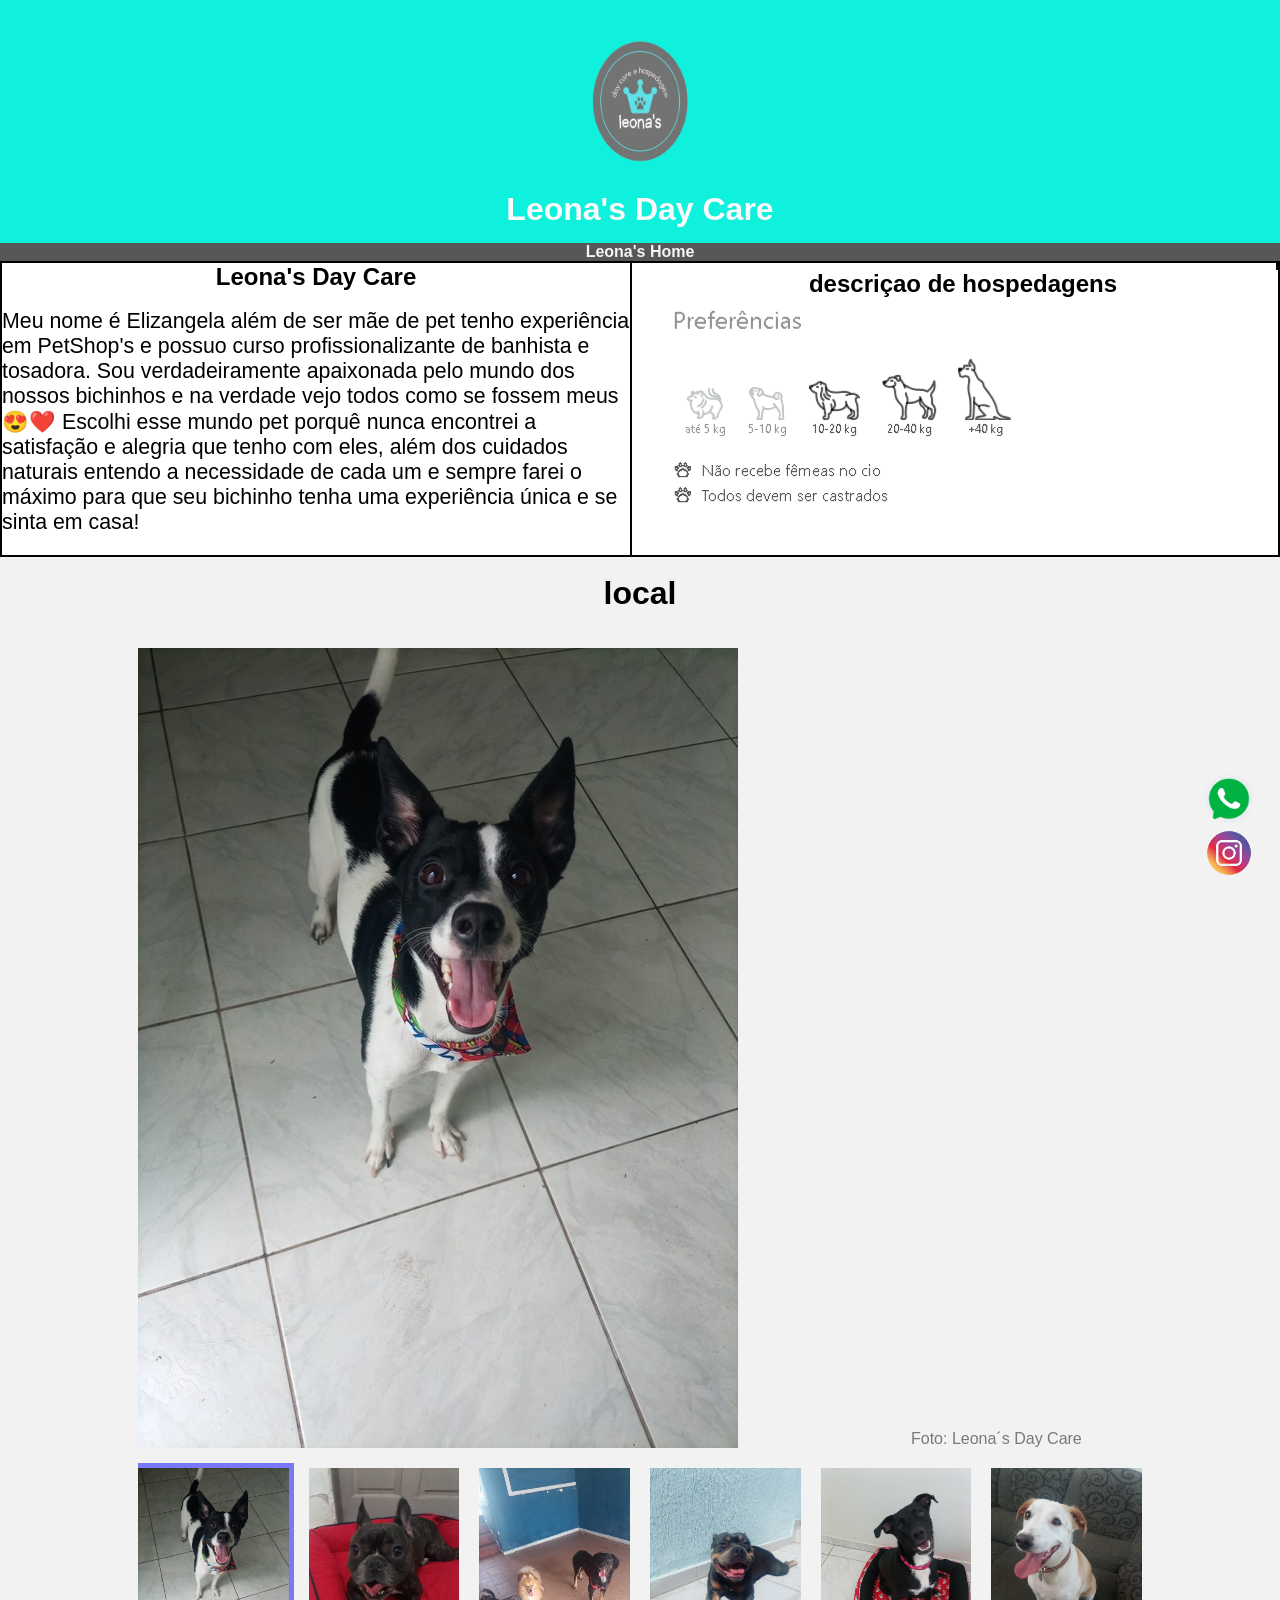
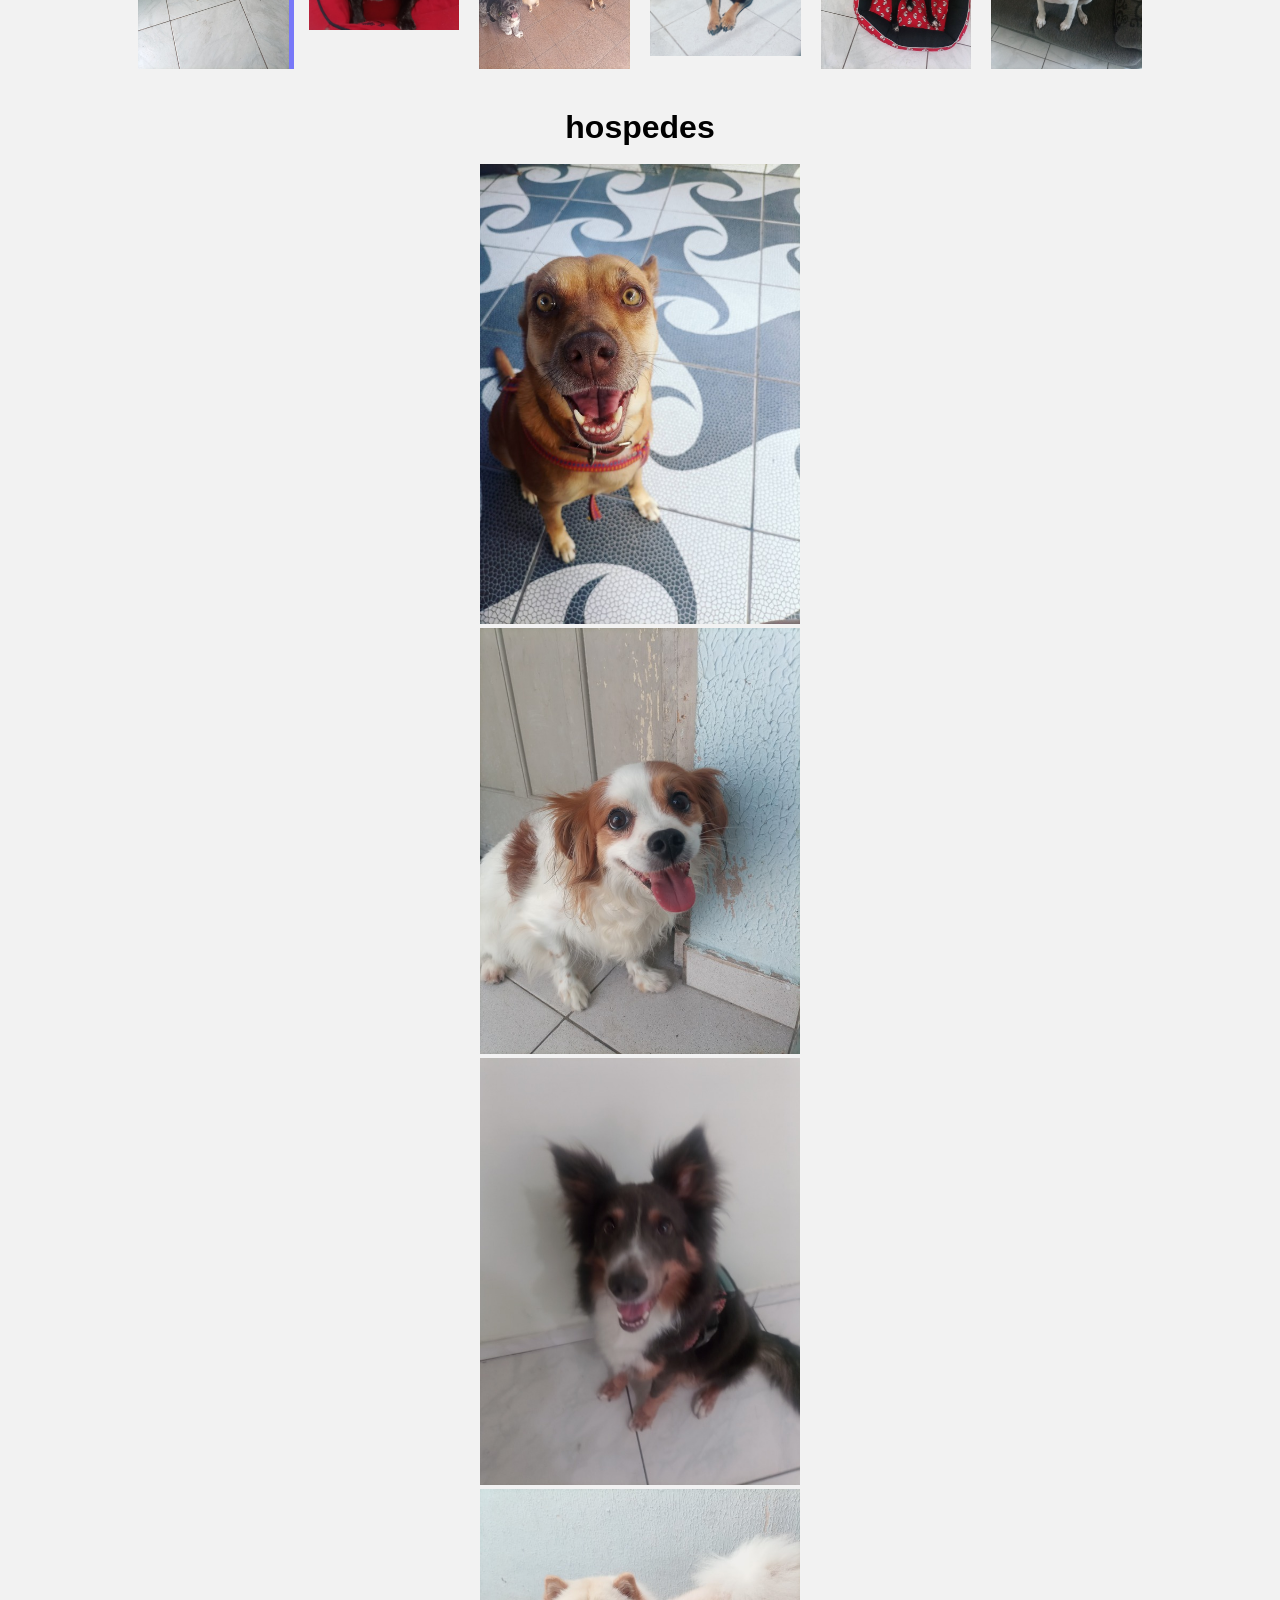
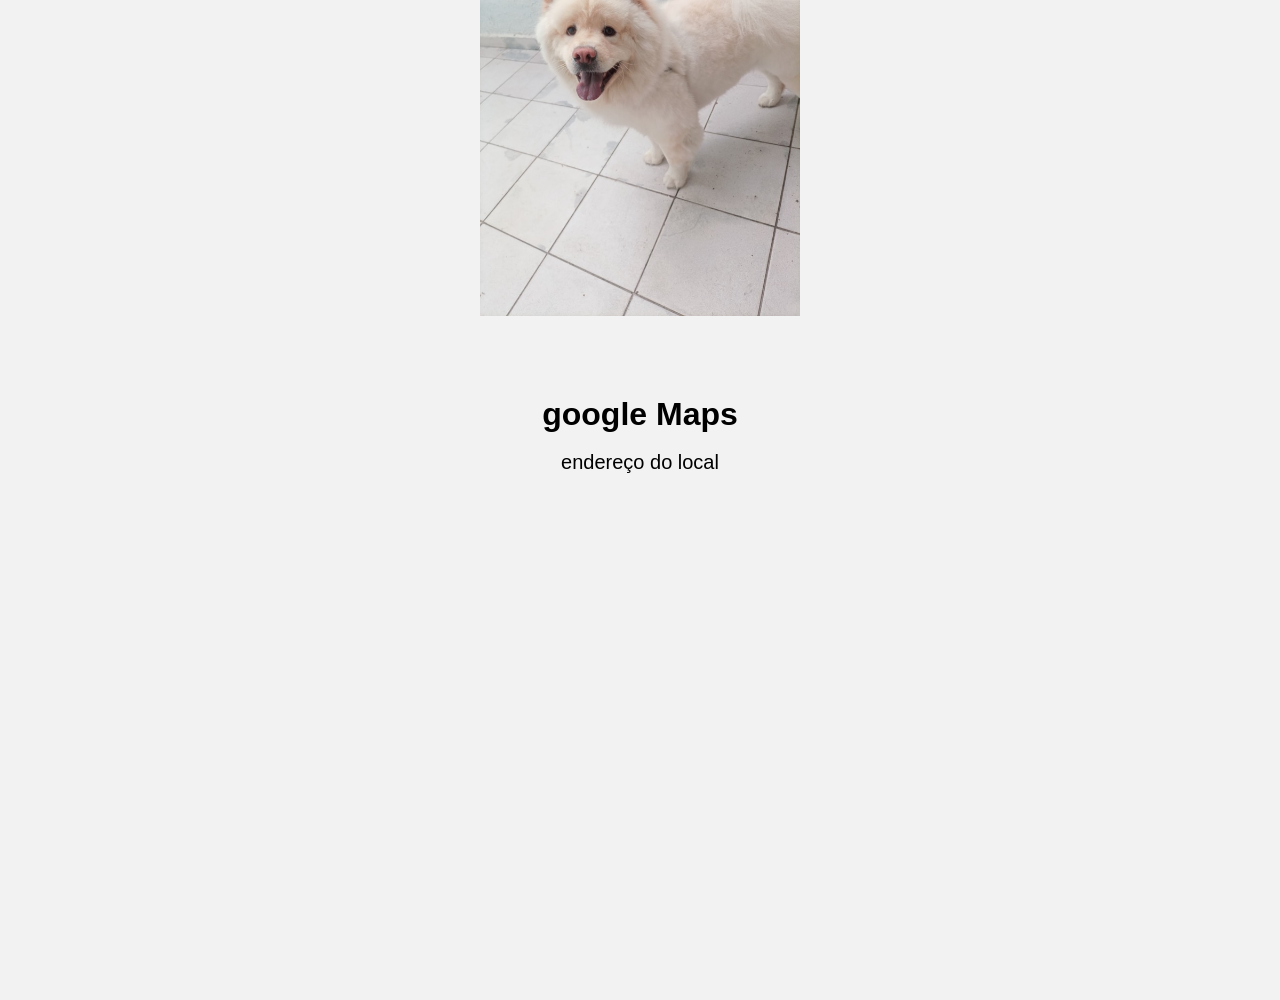
==== commit 1978738c: "pexpedro" ====
--- a/index.html
+++ b/index.html
@@ -6,8 +6,6 @@
     <title>Leona's Day Care</title>
     <link rel="stylesheet" href="estilo.css">
     <link rel="shortcut icon" href="img/teste3.png" type="image/x-icon">
-    
-  
 </head>
 <body>
 
@@ -16,36 +14,28 @@
     <img src="img/teste3.png" alt="Logo de Ray Rodrigues" style="width: 150px; height: auto;">
     <h1>Leona's Day Care</h1>
 </header>
-
+<center>
 <nav>
-    <a href="index.html">Leona's Home</a>
-    <div class="dropdown">
-        <button class="dropbtn">Sobre</button>
-        <div class="dropdown-content">
-            <a href="progamaçao web.html">HTML</a> <!-- Modificado para linkar para o arquivo html_file.html -->
-            <a href="css.html">CSS</a> <!--para adicionar novos arquivos subistitua # pelo nome do arquivo-->
-            <a href="JavaScript.html">JavaScript</a>
-            <a href="AC1.html">AC1</a>
-        
-    </div>
-    </div>
-    <a href="#">Contato</a> <!--aqui da mesmo forma que em CSS e JavaScript subistitua # pelo nome do arquivo-->
-    </div>
+    <h4 id="nav">Leona's Home</h4>
 </nav>
+</center>
 <!-- vou fazer o grupo e cada um tira sua dovida sobre ooque vai fazer-->
 <section class="titulo">
 <div id="coluna">
+<div id="coluna1">
+    <h1 class="titulo">Leona's Day Care</h1>
+    <br>
+    <p id="pdedescricao">Meu nome é Elizangela além de ser mãe de pet tenho experiência em PetShop's e possuo curso profissionalizante de banhista e tosadora. Sou verdadeiramente apaixonada pelo mundo dos nossos bichinhos e na verdade vejo todos como se fossem meus 😍❤️
+        Escolhi esse mundo pet porquê nunca encontrei a satisfação e alegria que tenho com eles, além dos cuidados naturais entendo a necessidade de cada um e sempre farei o máximo para que seu bichinho tenha uma experiência única e se sinta em casa! 
+    </p>
+</div>
+<div id="coluna2">
+    <!--holhen no doghero tem uma descreçaom de tamanhos e peso dos animais-->
 
-    <h1 class="titulo">Leona's Day Care</h1>
-    <p id="pdedescricao">Meu nome é Elizangela além de ser mãe de pet tenho experiência em PetShop's e possuo curso profissionalizante de banhista e tosadora. Sou verdadeiramente apaixonada pelo mundo dos nossos bichinhos e na verdade vejo todos como se fossem meus ☺️😍❤️
-        Escolhi esse mundo pet porquê nunca encontrei a satisfação e alegria que tenho com eles, além dos cuidados naturais entendo a necessidade de cada um e sempre farei o máximo para que seu bichinho tenha uma experiência única e se sinta em casa!</p>
-    <br>
+    <h1>descriçao de hospedagens</h1>
+    
+    <img id="imgdesc" src="img/WhatsApp Image 2024-04-25 at 22.22.50-Photoroom.png-Photoroom.png" alt="porte e tamanho">
 </div>
-<div class="coluna">
-    <h1 class="titulo">descriçao de hospedagens</h1>
-    <!--holhen no doghero tem uma descreçaom de tamanhos e peso dos animais-->
-    <br>
-    <img id="box" src="img/WhatsApp Image 2024-04-25 at 22.22.50-Photoroom.png-Photoroom.png" alt="porte e tamanho">
 </div>
 <br>
 </section>
@@ -72,8 +62,7 @@
                         <img src="img/img_02782ac7a80a997ba4d6a5174a2d08f7.jpeg" alt="">
                     </div>
                     <figcaption>
-                        Lorem ipsum dolor sit amet consectetur adipisicing elit. <!-- aqui tem que pedir descriçao das fotos exemplo area interna ou area esterna coberta e limpa etc..-->
-                        <span class="credit">Photo: Tim Marshall</span> <!-- aqui pode ser colocado o nome da empresa ou do animal pode ser o que tirou a foto ou o que esta na foto-->
+                        <span class="credit">Foto: Leona´s Day Care</span> <!-- aqui pode ser colocado o nome da empresa ou do animal pode ser o que tirou a foto ou o que esta na foto-->
                     </figcaption>
                 </figure>
             </li>
@@ -83,8 +72,7 @@
                         <img src="img/img_02883cbbcb3fd2462d86a7fc2db3c6b6.jpeg" alt="">
                     </div>
                     <figcaption>
-                        Lorem ipsum dolor sit amet consectetur adipisicing elit.
-                        <span class="credit">Photo: Christian Joudrey</span>                            
+                        <span class="credit">Foto: Leona´s Day Care</span>                            
                     </figcaption>
                 </figure>
             </li>
@@ -94,8 +82,7 @@
                         <img src="img/img_08c01c36411fef936f4a8f9710fe84cc.jpeg" alt="">
                     </div>
                     <figcaption>
-                        Lorem ipsum dolor sit amet consectetur adipisicing elit.
-                        <span class="credit">Photo: Steve Carter</span>                            
+                        <span class="credit">Foto: Leona´s Day Care</span>                            
                     </figcaption>
                 </figure>
             </li>
@@ -105,8 +92,7 @@
                         <img src="img/img_0ddfe026f7870ca9228db8b34ac65bba.jpeg" alt="">
                     </div>
                     <figcaption>
-                        Lorem ipsum dolor sit amet consectetur adipisicing elit.
-                        <span class="credit">Photo: Aleksandra Boguslawska</span>                            
+                        <span class="credit">Foto: Leona´s Day Care</span>                            
                     </figcaption>
                 </figure>
             </li>
@@ -116,8 +102,7 @@
                         <img src="img/img_152f1b9e417d80fc68deaa20891ff86a.jpeg" alt="">
                     </div>
                     <figcaption>
-                        Lorem ipsum dolor sit amet consectetur adipisicing elit.
-                        <span class="credit">Photo: Rosan Harmens</span>                            
+                            <span class="credit">Foto: Leona´s Day Care</span>                            
                     </figcaption>
                 </figure>
             </li>
@@ -127,8 +112,7 @@
                         <img src="img/img_30d28b92fed47df29f0c15df6d211c58.jpeg" alt="">
                     </div>
                     <figcaption>
-                        Lorem ipsum dolor sit amet consectetur adipisicing elit.
-                        <span class="credit">Photo: Annie Spratt</span>                            
+                        <span class="credit">Foto: Leona´s Day Care</span>                            
                     </figcaption>
                 </figure>
             </li>
@@ -162,37 +146,25 @@
 <br>
 
     <h1>hospedes</h1>
-
 <br>
-<br>
-<!-- carousel de hospedes com foto dos animais-->
-<!--OBS TEM QUE PEDIR ALTORISAÇAO AOS DONOS-->
-<div class="container1">
-    <div>
-      <div class="content">
-      </div>
+<center>   
+    <div class="carousel">
+        <center>
+            <div class="slide">
+                <img src="img/img_9441fa701ea6bbdb706a50608a11b659.jpeg" alt="">
+            </div>
+            <div class="slide">
+                <img src="img/img_58df6a6ad5f7f2f87b893d1a3b4292df.jpeg" alt="">
+            </div>
+            <div class="slide">
+                <img src="img/img_c8db4da6b472f7ff69f5cee0aaac0d7a.jpeg" alt="">
+            </div>
+            <div class="slide">
+                <img src="img/img_8aa5ad19cb3fbdda2fcf355bbb2156de.jpeg" alt="">
+            </div>
+        </center>
     </div>
-    <div>
-      <div class="content">
-      </div>
-    </div>
-    <div>
-      <div class="content">
-      </div>
-    </div>
-    <div>
-      <div class="content">
-      </div>
-    </div>
-    <div>
-        <div class="content">
-        </div>
-    </div>
-    <div>
-        <div class="content">
-        </div>
-    </div>
-  </div>
+</center>
 <br>
 <br>
 <br>
@@ -201,28 +173,18 @@
     <br>
     <p id="endereço">endereço do local</p>
     <br>
-    <center><iframe src="https://www.google.com/maps/embed?pb=!1m18!1m12!1m3!1d3654.8008364951584!2d-46.5097421245432!3d-23.647302564755428!2m3!1f0!2f0!3f0!3m2!1i1024!2i768!4f13.1!3m3!1m2!1s0x94ce682ffaf3569d%3A0xc3fea1d01aeece41!2sR.%20Piracanjuba%2C%20599%20-%20Parque%20Jo%C3%A3o%20Ramalho%2C%20Santo%20Andr%C3%A9%20-%20SP%2C%2009290-060!5e0!3m2!1spt-BR!2sbr!4v1714098314379!5m2!1spt-BR!2sbr" width="600" height="450" style="border:0;" allowfullscreen="" loading="lazy" referrerpolicy="no-referrer-when-downgrade"></iframe></center>
+    <div id="inframe">
+        <center><iframe src="https://www.google.com/maps/embed?pb=!1m18!1m12!1m3!1d3654.8008364951584!2d-46.5097421245432!3d-23.647302564755428!2m3!1f0!2f0!3f0!3m2!1i1024!2i768!4f13.1!3m3!1m2!1s0x94ce682ffaf3569d%3A0xc3fea1d01aeece41!2sR.%20Piracanjuba%2C%20599%20-%20Parque%20Jo%C3%A3o%20Ramalho%2C%20Santo%20Andr%C3%A9%20-%20SP%2C%2009290-060!5e0!3m2!1spt-BR!2sbr!4v1714098314379!5m2!1spt-BR!2sbr" width="600" height="450" style="border:0;" allowfullscreen="" loading="lazy" referrerpolicy="no-referrer-when-downgrade"></iframe></center>
+    </div>    
 </div>
-
-<br
-
-<div>
-    <button class="Btn">
-        <svg xmlns="http://www.w3.org/2000/svg" height="1.5em" viewBox="0 0 448 512" class="svgIcon"><path d="M224.1 141c-63.6 0-114.9 51.3-114.9 114.9s51.3 114.9 114.9 114.9S339 319.5 339 255.9 287.7 141 224.1 141zm0 189.6c-41.1 0-74.7-33.5-74.7-74.7s33.5-74.7 74.7-74.7 74.7 33.5 74.7 74.7-33.6 74.7-74.7 74.7zm146.4-194.3c0 14.9-12 26.8-26.8 26.8-14.9 0-26.8-12-26.8-26.8s12-26.8 26.8-26.8 26.8 12 26.8 26.8zm76.1 27.2c-1.7-35.9-9.9-67.7-36.2-93.9-26.2-26.2-58-34.4-93.9-36.2-37-2.1-147.9-2.1-184.9 0-35.8 1.7-67.6 9.9-93.9 36.1s-34.4 58-36.2 93.9c-2.1 37-2.1 147.9 0 184.9 1.7 35.9 9.9 67.7 36.2 93.9s58 34.4 93.9 36.2c37 2.1 147.9 2.1 184.9 0 35.9-1.7 67.7-9.9 93.9-36.2 26.2-26.2 34.4-58 36.2-93.9 2.1-37 2.1-147.8 0-184.8zM398.8 388c-7.8 19.6-22.9 34.7-42.6 42.6-29.5 11.7-99.5 9-132.1 9s-102.7 2.6-132.1-9c-19.6-7.8-34.7-22.9-42.6-42.6-11.7-29.5-9-99.5-9-132.1s-2.6-102.7 9-132.1c7.8-19.6 22.9-34.7 42.6-42.6 29.5-11.7 99.5-9 132.1-9s102.7-2.6 132.1 9c19.6 7.8 34.7 22.9 42.6 42.6 11.7 29.5 9 99.5 9 132.1s2.7 102.7-9 132.1z"></path></svg>
-        <span class="text">Instagram</span>
-    </button>
-</div>
-
 <br>
-
-<a href="https://wa.me/message/4DYMUDDTCPFEF1" target="_blank" rel="noopener">
-    <button class="button2">
-      WhatsApp
-      <svg viewBox="0 0 48 48" y="10px" x="10px" xmlns="https://wa.me/message/4DYMUDDTCPFEF1">
-      <path d="M4.868,43.303l2.694-9.835C5.9,30.59,5.026,27.324,5.027,23.979C5.032,13.514,13.548,5,24.014,5c5.079,0.002,9.845,1.979,13.43,5.566c3.584,3.588,5.558,8.356,5.556,13.428c-0.004,10.465-8.522,18.98-18.986,18.98c-0.001,0,0,0,0,0h-0.008c-3.177-0.001-6.3-0.798-9.073-2.311L4.868,43.303z" fill="#fff"></path><path d="M4.868,43.803c-0.132,0-0.26-0.052-0.355-0.148c-0.125-0.127-0.174-0.312-0.127-0.483l2.639-9.636c-1.636-2.906-2.499-6.206-2.497-9.556C4.532,13.238,13.273,4.5,24.014,4.5c5.21,0.002,10.105,2.031,13.784,5.713c3.679,3.683,5.704,8.577,5.702,13.781c-0.004,10.741-8.746,19.48-19.486,19.48c-3.189-0.001-6.344-0.788-9.144-2.277l-9.875,2.589C4.953,43.798,4.911,43.803,4.868,43.803z" fill="#fff"></path><path d="M24.014,5c5.079,0.002,9.845,1.979,13.43,5.566c3.584,3.588,5.558,8.356,5.556,13.428c-0.004,10.465-8.522,18.98-18.986,18.98h-0.008c-3.177-0.001-6.3-0.798-9.073-2.311L4.868,43.303l2.694-9.835C5.9,30.59,5.026,27.324,5.027,23.979C5.032,13.514,13.548,5,24.014,5 M24.014,42.974C24.014,42.974,24.014,42.974,24.014,42.974C24.014,42.974,24.014,42.974,24.014,42.974 M24.014,42.974C24.014,42.974,24.014,42.974,24.014,42.974C24.014,42.974,24.014,42.974,24.014,42.974 M24.014,4C24.014,4,24.014,4,24.014,4C12.998,4,4.032,12.962,4.027,23.979c-0.001,3.367,0.849,6.685,2.461,9.622l-2.585,9.439c-0.094,0.345,0.002,0.713,0.254,0.967c0.19,0.192,0.447,0.297,0.711,0.297c0.085,0,0.17-0.011,0.254-0.033l9.687-2.54c2.828,1.468,5.998,2.243,9.197,2.244c11.024,0,19.99-8.963,19.995-19.98c0.002-5.339-2.075-10.359-5.848-14.135C34.378,6.083,29.357,4.002,24.014,4L24.014,4z" fill="#cfd8dc"></path><path d="M35.176,12.832c-2.98-2.982-6.941-4.625-11.157-4.626c-8.704,0-15.783,7.076-15.787,15.774c-0.001,2.981,0.833,5.883,2.413,8.396l0.376,0.597l-1.595,5.821l5.973-1.566l0.577,0.342c2.422,1.438,5.2,2.198,8.032,2.199h0.006c8.698,0,15.777-7.077,15.78-15.776C39.795,19.778,38.156,15.814,35.176,12.832z" fill="#40c351"></path><path clip-rule="evenodd" d="M19.268,16.045c-0.355-0.79-0.729-0.806-1.068-0.82c-0.277-0.012-0.593-0.011-0.909-0.011c-0.316,0-0.83,0.119-1.265,0.594c-0.435,0.475-1.661,1.622-1.661,3.956c0,2.334,1.7,4.59,1.937,4.906c0.237,0.316,3.282,5.259,8.104,7.161c4.007,1.58,4.823,1.266,5.693,1.187c0.87-0.079,2.807-1.147,3.202-2.255c0.395-1.108,0.395-2.057,0.277-2.255c-0.119-0.198-0.435-0.316-0.909-0.554s-2.807-1.385-3.242-1.543c-0.435-0.158-0.751-0.237-1.068,0.238c-0.316,0.474-1.225,1.543-1.502,1.859c-0.277,0.317-0.554,0.357-1.028,0.119c-0.474-0.238-2.002-0.738-3.815-2.354c-1.41-1.257-2.362-2.81-2.639-3.285c-0.277-0.474-0.03-0.731,0.208-0.968c0.213-0.213,0.474-0.554,0.712-0.831c0.237-0.277,0.316-0.475,0.474-0.791c0.158-0.317,0.079-0.594-0.04-0.831C20.612,19.329,19.69,16.983,19.268,16.045z" fill-rule="evenodd" fill="#fff"></path>
-          
-  </svg>
-  </button>
-
+<br>
+<br>
+<div id="botaodozap">
+    <a href="https://api.whatsapp.com/send?phone=5511981027700"><img src="img/9795998whatsappicon1.png" alt=""></a>
+<br>
+    <a id="imgdoinsta" href="https://www.instagram.com/leonasdaycare/?igsh=MThiYmlyY3djZ2IwNg%3D%3D"><img src="img/1ed6e0a9e69176a5fdb7e090a1046b86-Photoroom.png-Photoroom.png" alt=""></a>
+</div>  
+<script src="script.js"></script>
 </body>
-</html>
+</html>
--- a/estilo.css
+++ b/estilo.css
@@ -3,31 +3,74 @@
     margin: 0;
     padding: 0;
     background-color: #f2f2f2;
-    background-image: url(img/WhatsApp\ Image\ 2024-04-25\ at\ 20.30.45.jpeg);
+    background-image: url(https://a-static.mlcdn.com.br/450x450/papel-de-parede-adesivo-vinil-animal-patinhas-de-cachorro-e-gato-azuis-e-cinzas-fundo-branco-3m-decoraplus/decoraplus/f96f4ec89d3111ebbdca4201ac1850f5/0e1da427701feaa0b18cb1548018a66f.jpeg);
+}
+
+#coluna{
+  columns: 2;
+  border: solid 2.5px black;
+  background-color: rgb(255, 255, 255);
+  height: 28.815%; 
+}
+
+#botaodozap{
+  position: fixed;
+  bottom: 2%;
+  right: 2%;
+  z-index: 9999;
+}
+
+#imgdoinsta{
+  width: 5%;
+  height: 5%;
+  border-radius: 50%;
+  image-rendering: auto;
+}
+
+
+#coluna1{
+  border-right:2.5px solid black ;
+  height: 300px;
+}
+
+#coluna#coluna1{
+  columns: 1;
+}
+
+#coluna#coluna2{
+  height: 300px;
+}
+
+#nav{
+  color: whitesmoke;
+  background-color: rgb(87, 87, 87);
 }
 
 
 .coluna.titulo{
-display: flex;
-flex-wrap: wrap;
+  display: flex;
+  flex-wrap: wrap;
 text-align: center;
 }
 
-
-#box{
-margin-left: 70%;
-background-color: white;
-border: 2.5px solid black;
-justify-content: space-between;
+#coluna#coluna2#descdh{
+  text-align: center;
 }
 
 #pdedescricao{
-font-size: 15pt;
+font-size: 16pt;
 }
 
 #endereço{
   text-align: center;
   font-size: 15pt;
+}
+
+#botaodozap
+img{
+  width:50px;
+  height: 50px;
+  border-radius: 50%;
 }
 
 header {
@@ -150,6 +193,35 @@
     input[type=text], button {
         width: 80%;
     }
+}
+
+.carousel {
+  display: flex;
+  overflow: hidden;
+}
+
+.slide {
+  flex: 0 0 auto;
+  width: 100%;
+  transition: transform 0.5s ease;
+}
+
+.slide img {
+  width: 50%;
+  height: 50%;
+}
+
+@media screen and (min-width: 768px) {
+  .slide {
+    width: 50%;
+  }
+}
+
+#imgdoinsta{
+  width: 5%;
+  height: 5%;
+  border-radius: 50%;
+  transform: translateX(3050%);
 }
 
 #Login{
